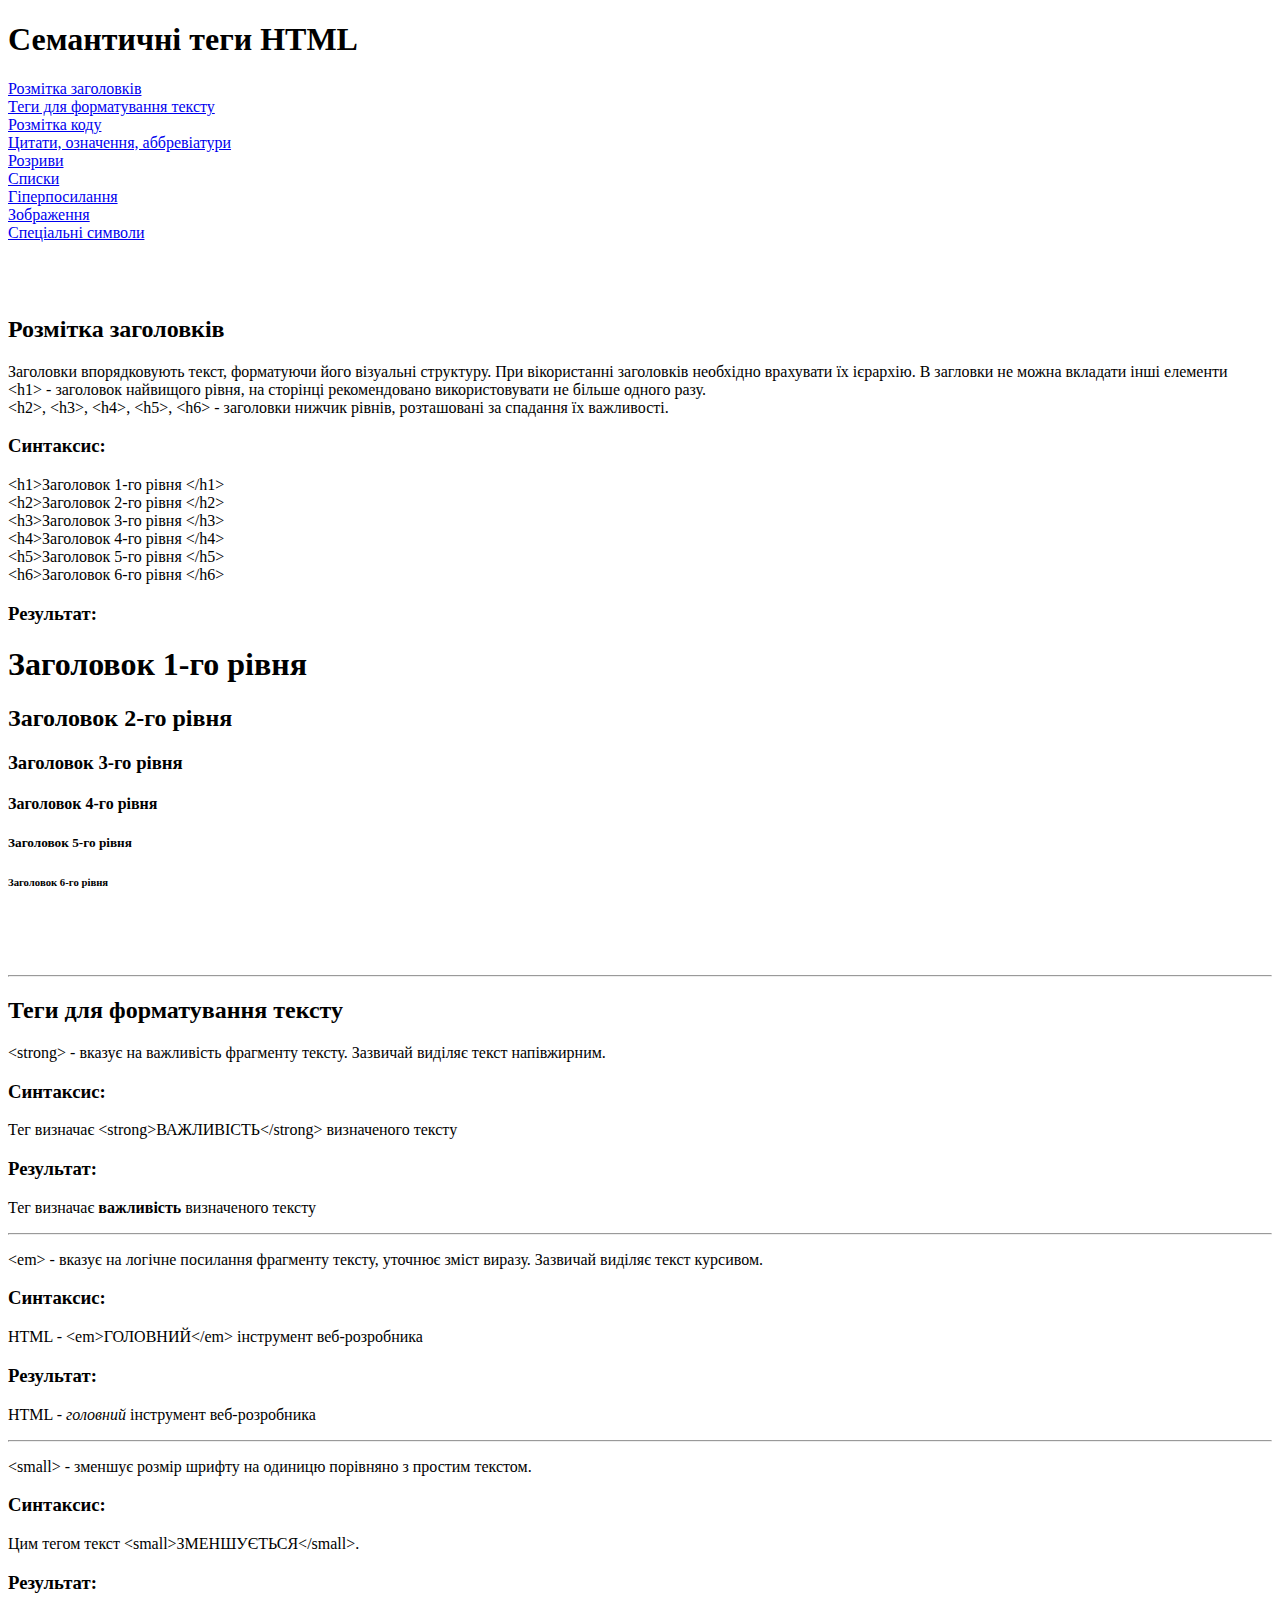
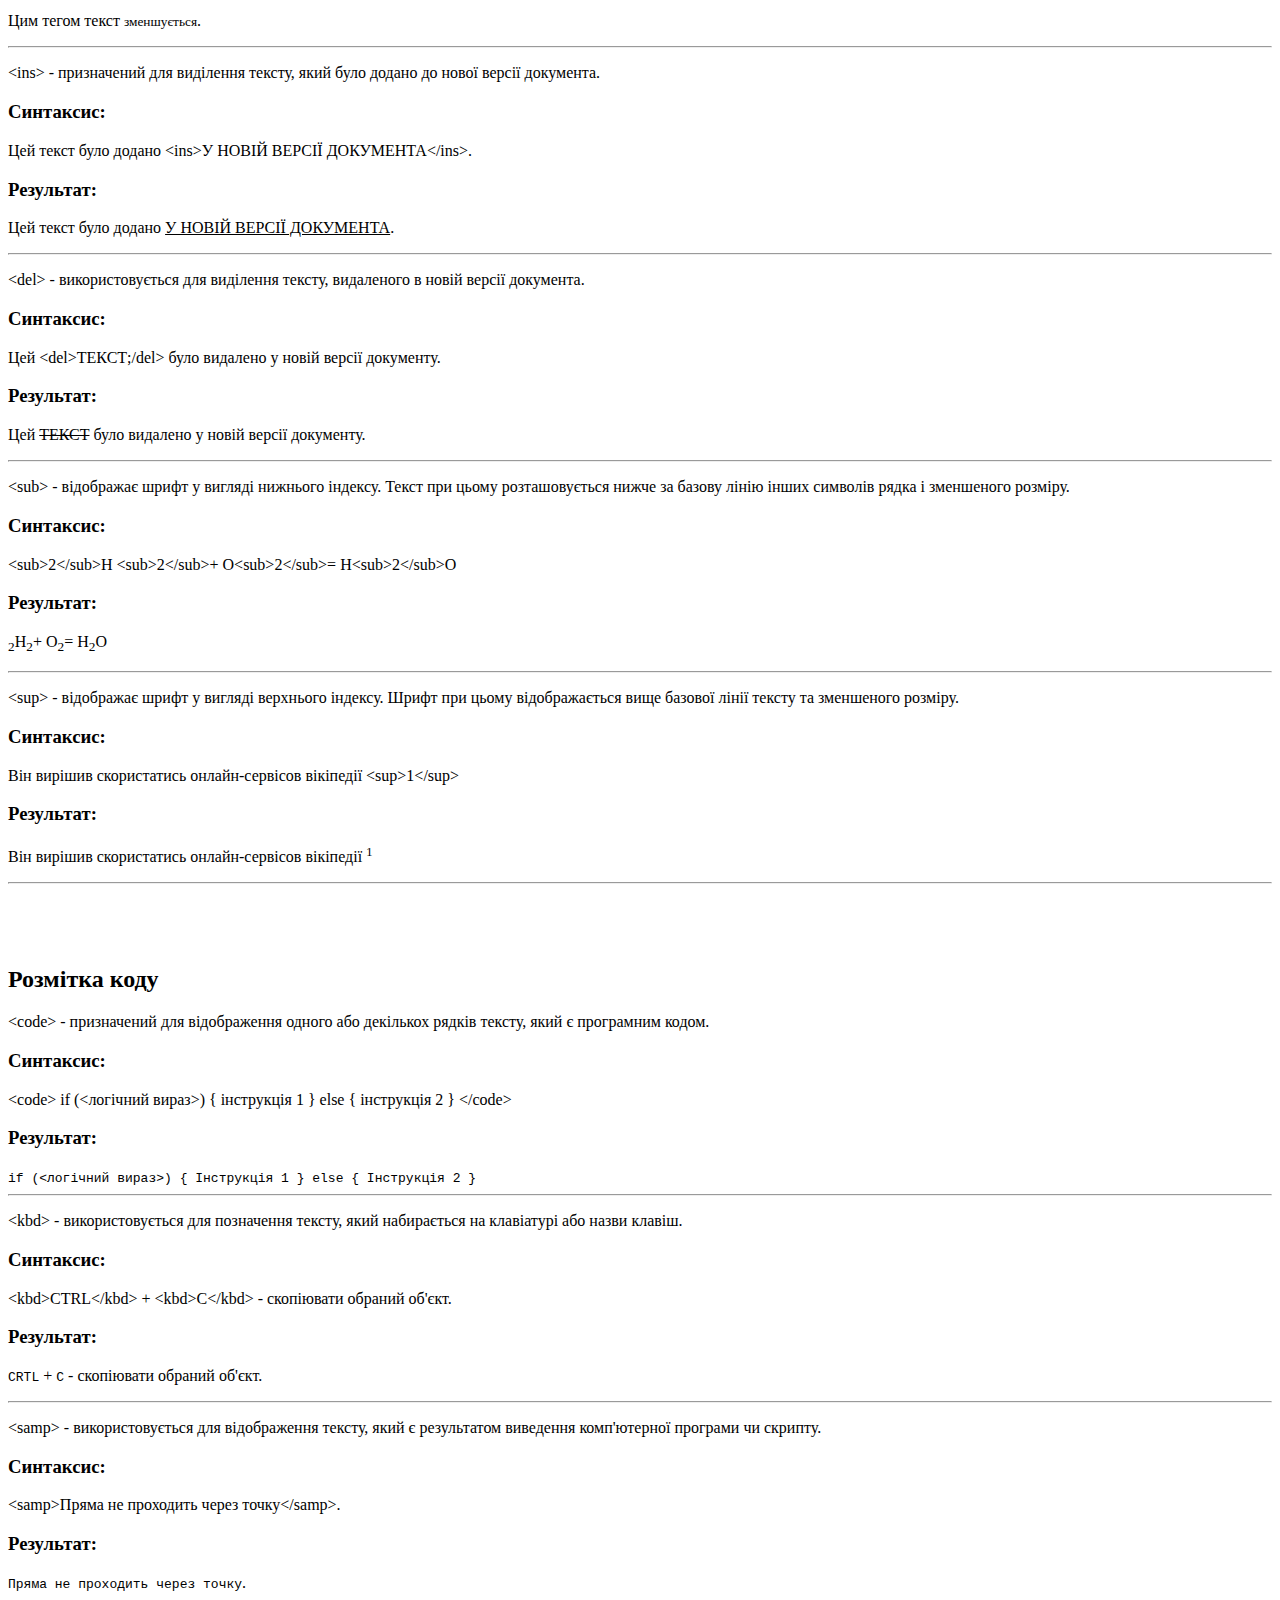
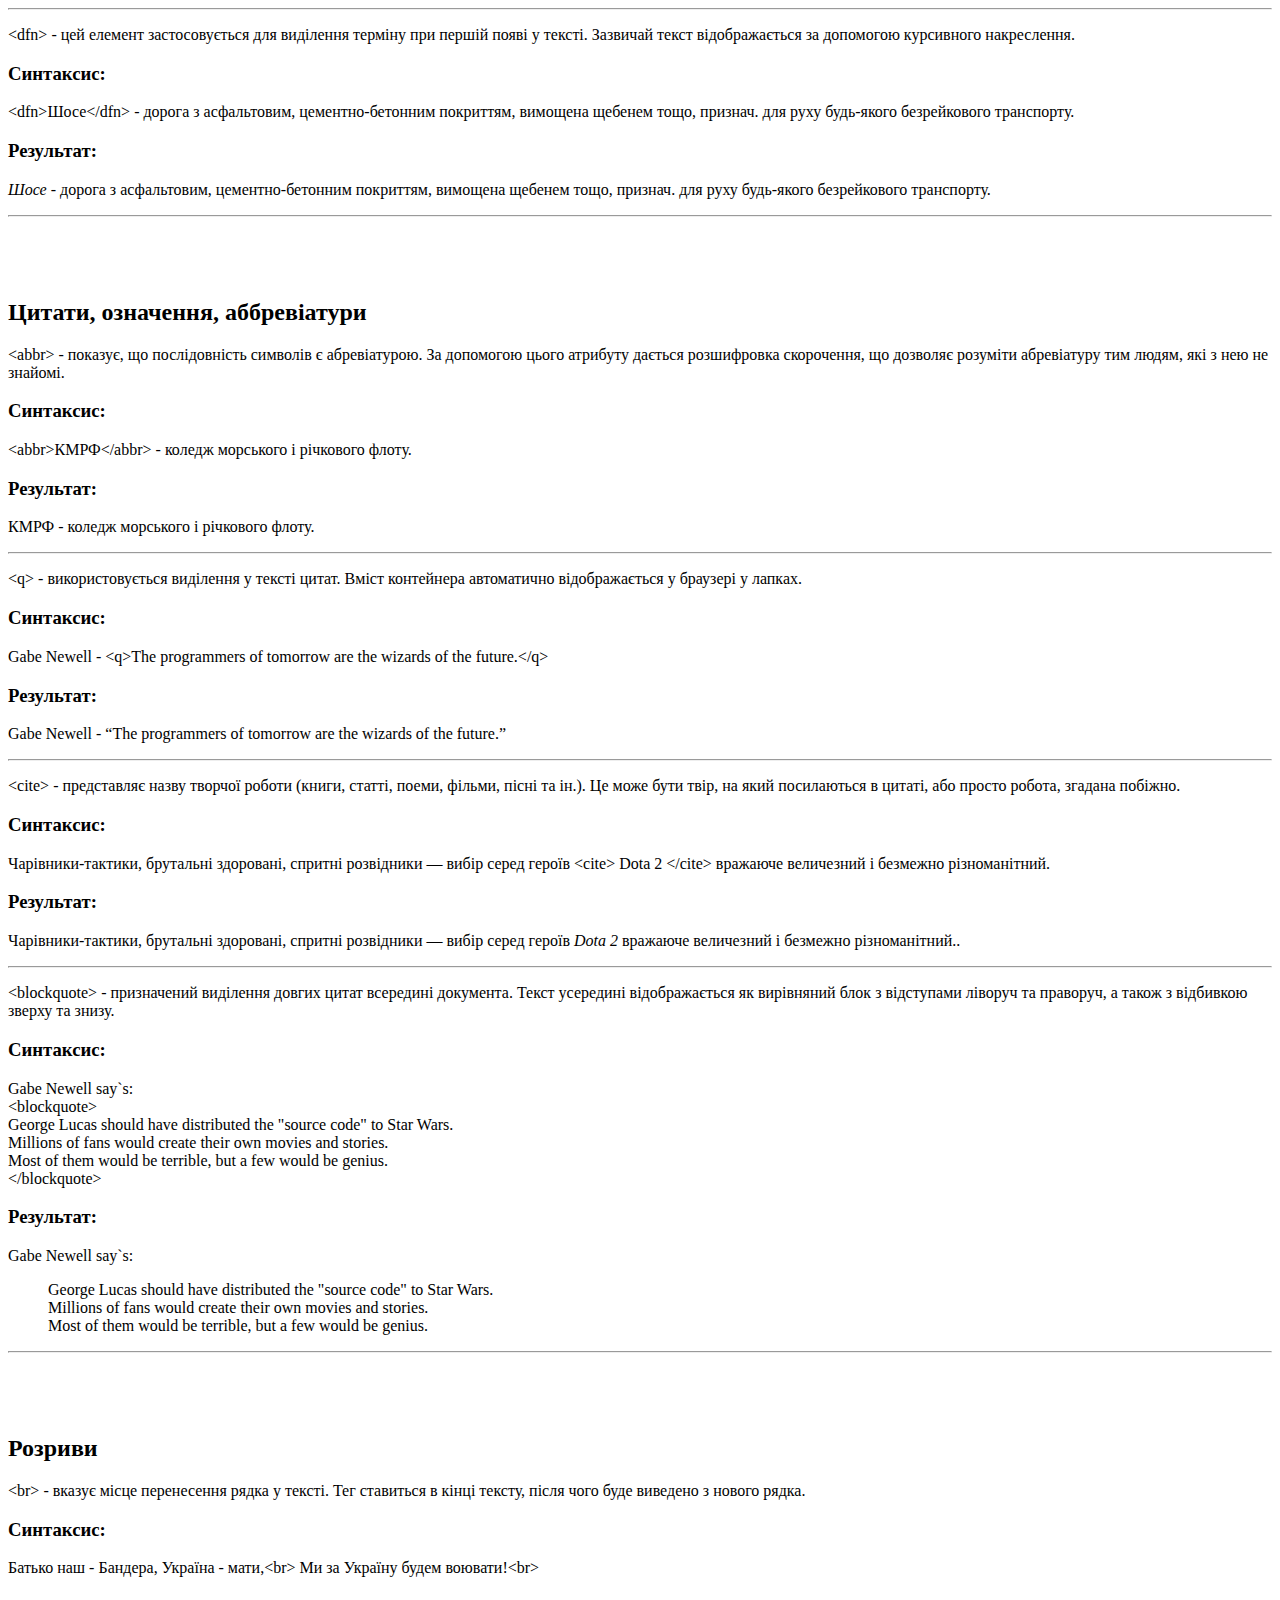
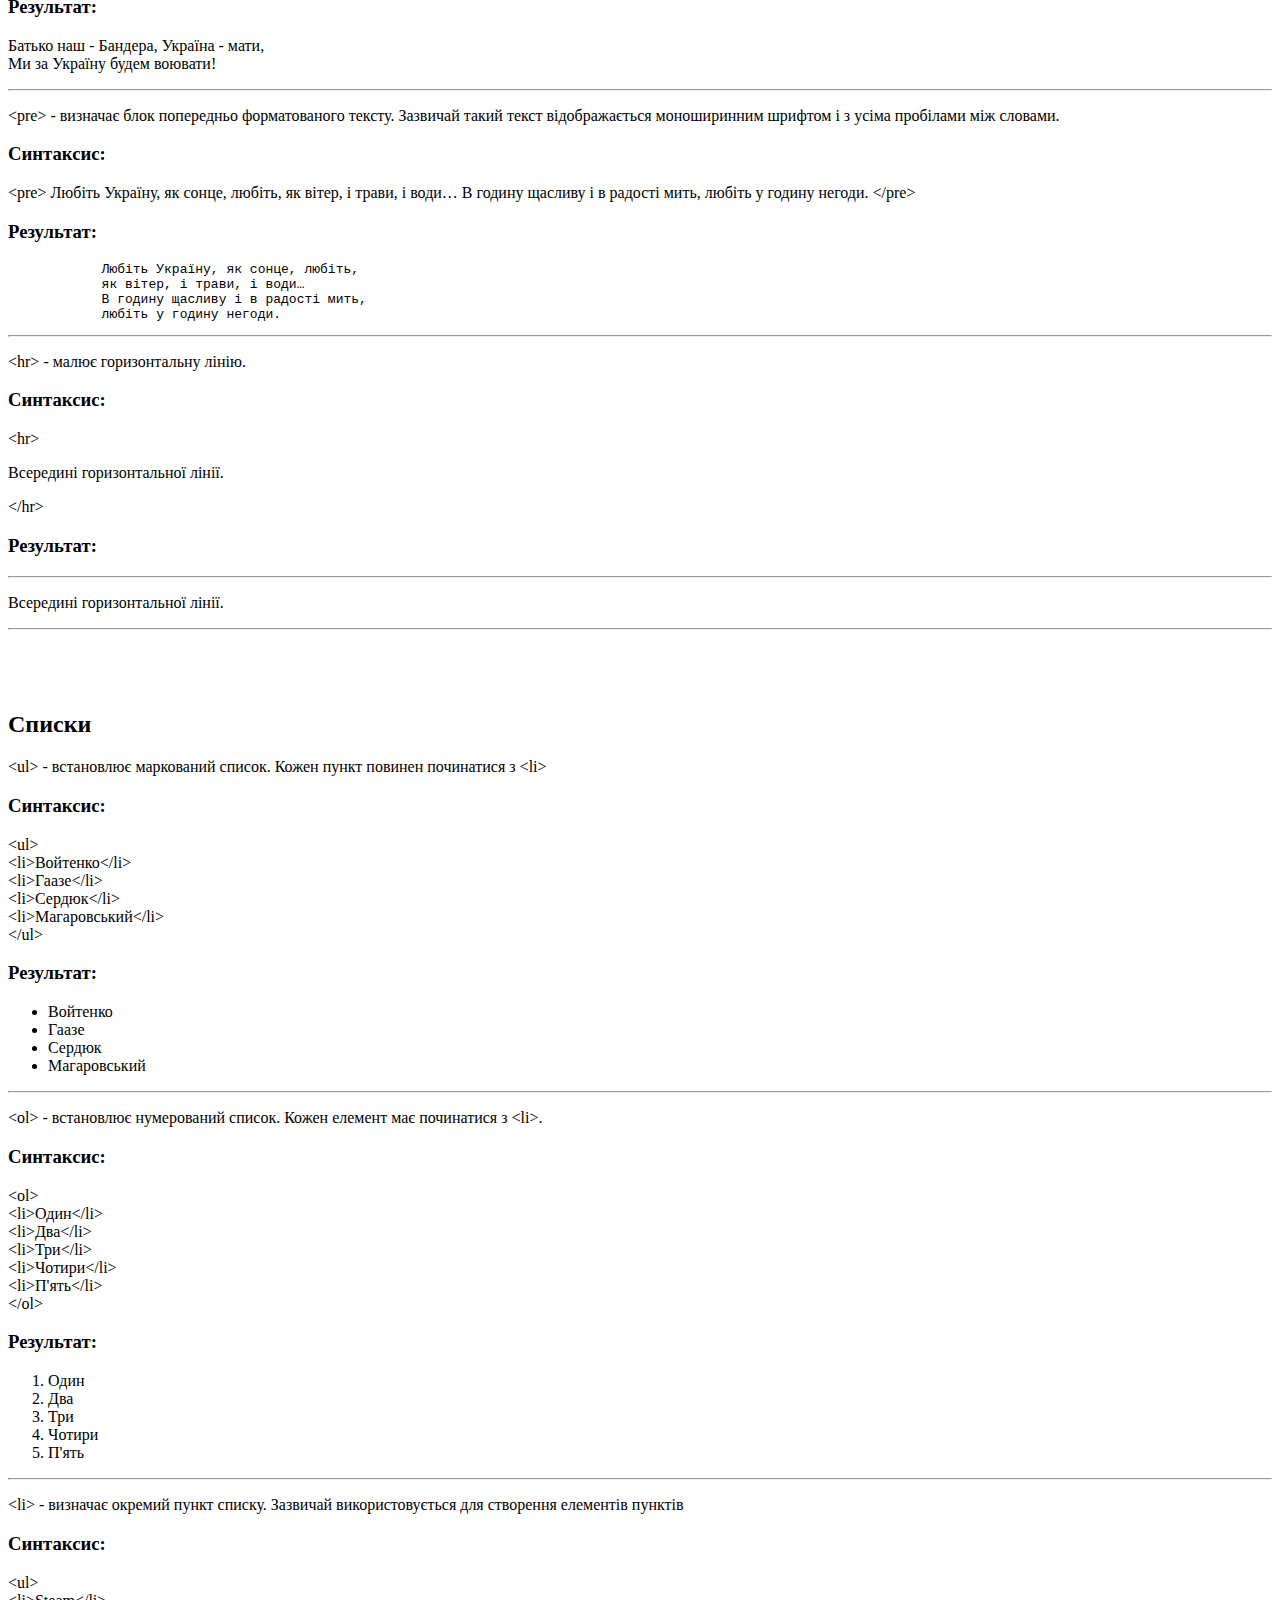
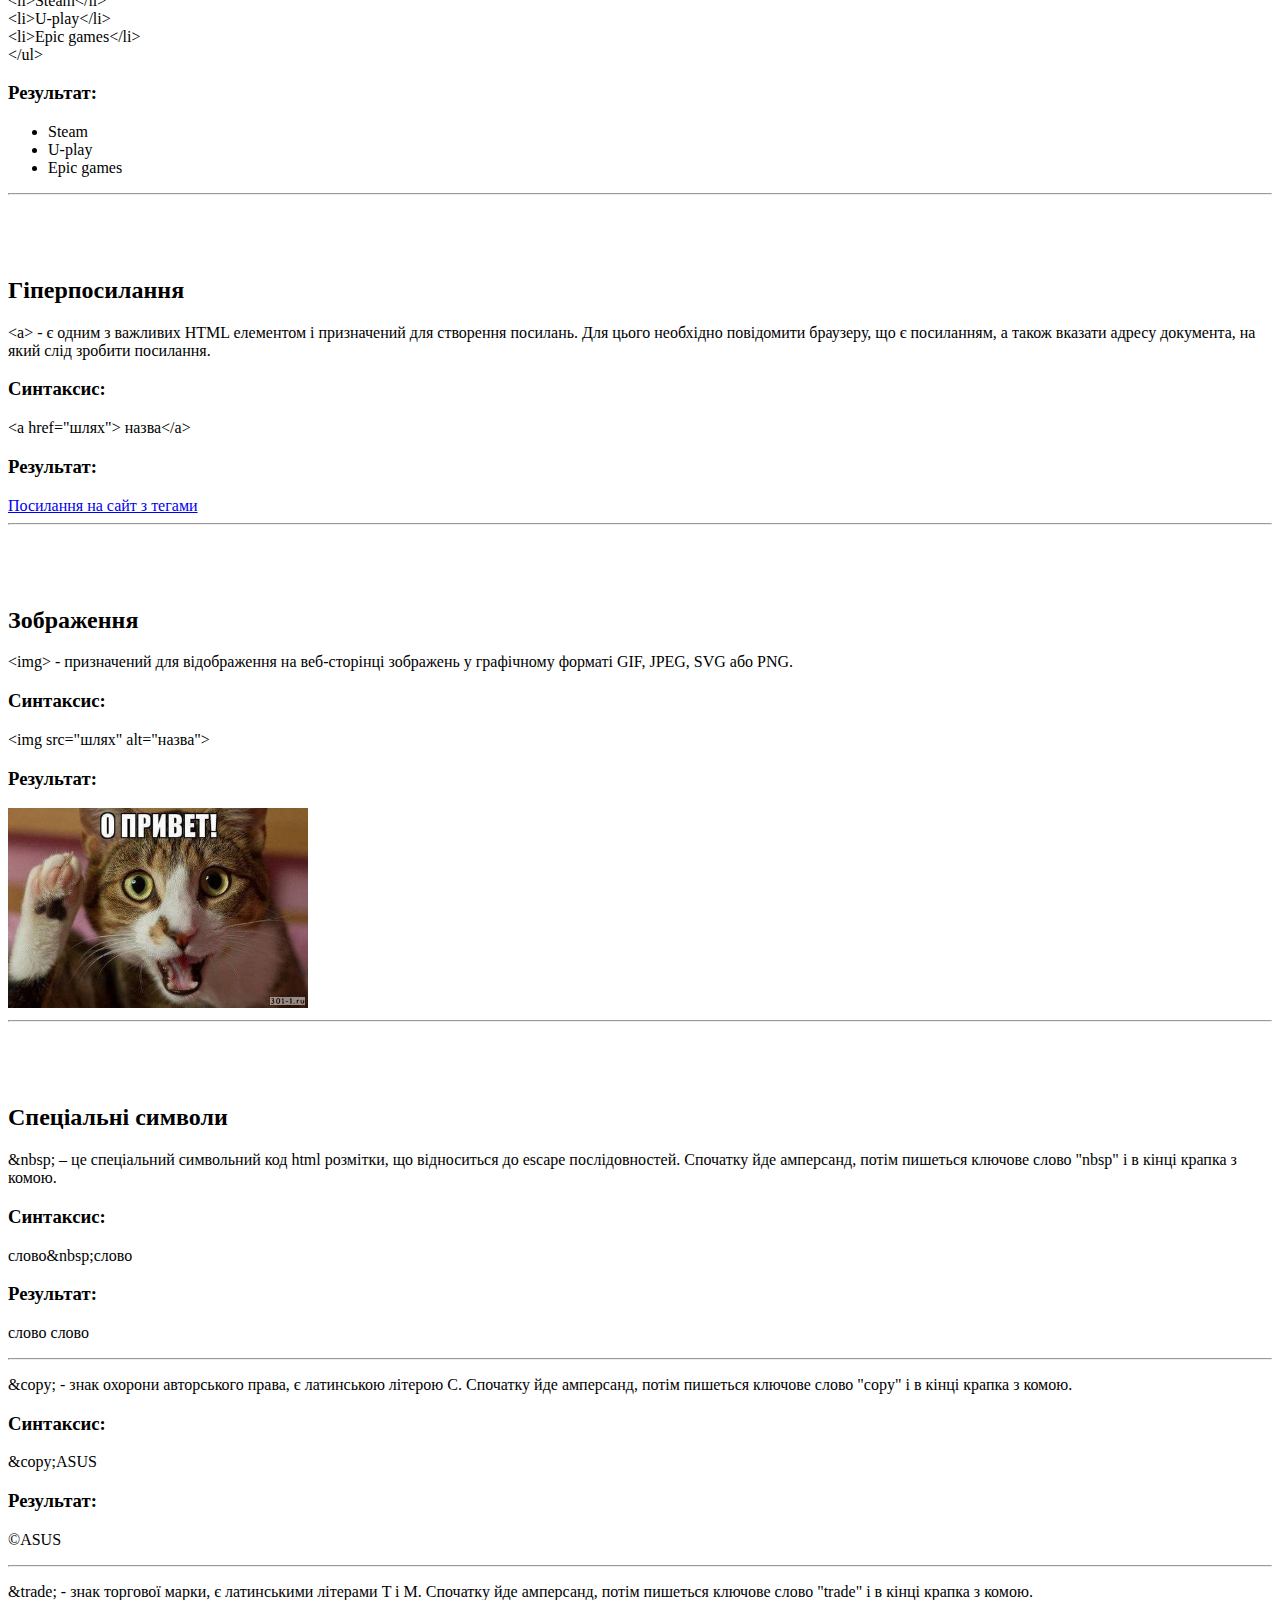
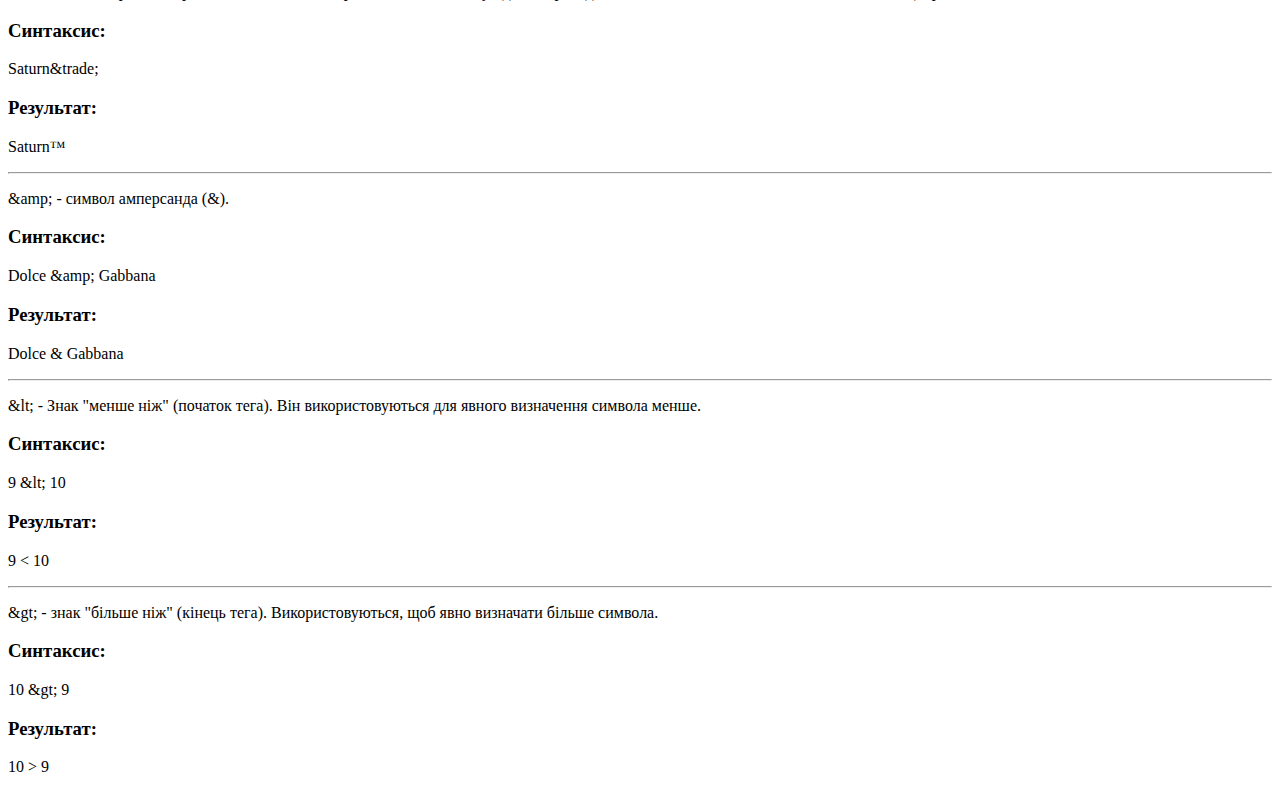
==== 02/index.html @ 638a12f4 "second lab" ====
<!DOCTYPE html>
<html lang="en">
<head>
    <meta charset="UTF-8">
    <meta http-equiv="X-UA-Compatible" content="IE=edge">
    <meta name="viewport" content="width=device-width, initial-scale=1.0">
    <title>Семантичні теги HTML</title>
</head>
<body>
    <div>
    <h1>Семантичні теги HTML</h1>
    <!--створюємо якір, вказавши #id елемента-->
    <a href="#p1">Розмітка заголовків</a><br>
    <a href="#p2">Теги для форматування тексту</a><br>
    <a href="#p3">Розмітка коду</a><br>
    <a href="#p4">Цитати, означення, аббревіатури</a><br>
    <a href="#p5">Розриви</a><br>
    <a href="#p6">Списки</a><br>
    <a href="#p7">Гіперпосилання</a><br>
    <a href="#p8">Зображення</a><br>
    <a href="#p9">Спеціальні символи</a><br>
    <br>
    <br>
    <br>   
    <!--додати відповідний id елементу-->
    <p id="p1"><h2>Розмітка заголовків</h2></p> 
    <header>
        <p>
            Заголовки впорядковують текст, форматуючи його візуальні структуру. 
            При вікористанні заголовків необхідно врахувати їх ієрархію. 
            В загловки не можна вкладати інші елементи<br>
            &lt;h1&gt; - заголовок найвищого рівня, на сторінці рекомендовано використовувати не більше одного 
            разу.<br>
            &lt;h2&gt;, &lt;h3&gt;, &lt;h4&gt;, &lt;h5&gt;, &lt;h6&gt; - заголовки нижчик рівнів, розташовані 
            за спадання їх важливості.
        </p>
        <h3>Синтаксис:</h3>
        <div>
            <p>
                &lt;h1&gt;Заголовок 1-го рівня &lt;/h1&gt;<br>
                &lt;h2&gt;Заголовок 2-го рівня &lt;/h2&gt;<br>
                &lt;h3&gt;Заголовок 3-го рівня &lt;/h3&gt;<br>
                &lt;h4&gt;Заголовок 4-го рівня &lt;/h4&gt;<br>
                &lt;h5&gt;Заголовок 5-го рівня &lt;/h5&gt;<br>
                &lt;h6&gt;Заголовок 6-го рівня &lt;/h6&gt;
            </p>
        </div>
        <h3>Результат:</h3>
        <div>
            <p>
                <h1>Заголовок 1-го рівня</h1>
                <h2>Заголовок 2-го рівня</h2>
                <h3>Заголовок 3-го рівня</h3>
                <h4>Заголовок 4-го рівня</h4>
                <h5>Заголовок 5-го рівня</h5>
                <h6>Заголовок 6-го рівня</h6>
            </p>
        </div>
    </header>

    <br>
    <br>
    <br>
    <hr>
    <!--Тєг strong-->
    <p id="p2"><h2>Теги для форматування тексту</h2></p>
    <header>
        <p>&lt;strong&gt; - вказує на важливість фрагменту тексту. Зазвичай виділяє текст напівжирним.</p>
        <h3>Синтаксис:</h3>
        <div>
            <p>Тег визначає &lt;strong&gt;ВАЖЛИВІСТЬ&lt;/strong&gt; визначеного тексту</p>
        </div>
        <h3>Результат:</h3>
        <div>
            <p>Тег визначає <strong>важливість</strong> визначеного тексту</p>
        </div>
    </header>

    <hr>
    <!--Тєг em -->
    <header>
        <p>&lt;em&gt; - вказує на логічне посилання фрагменту тексту, уточнює зміст виразу. Зазвичай виділяє текст курсивом.</p>
        <h3>Синтаксис:</h3>
        <div>
            <p>HTML - &lt;em&gt;ГОЛОВНИЙ&lt;/em&gt; інструмент веб-розробника</p>
        </div>
        <h3>Результат:</h3>
        <div>
            <p>HTML - <em>головний</em> інструмент веб-розробника</p>
        </div>
    </header>

    <hr>
    <!--Тєг small-->
    <header>
        <p>&lt;small&gt; - зменшує розмір шрифту на одиницю порівняно з простим текстом.</p>
        <h3>Синтаксис:</h3>
        <div>
            <p>Цим тегом текст &lt;small&gt;ЗМЕНШУЄТЬСЯ&lt;/small&gt;.</p>
        </div>
        <h3>Результат:</h3>
        <div>
            <p>Цим тегом текст <small>зменшується</small>.</p>
        </div>
    </header>

    <hr>
    <!--Тєг ins-->
    <header>
        <p>&lt;ins&gt; - призначений для виділення тексту, який було додано до нової версії документа.</p>
        <h3>Синтаксис:</h3>
        <div>
            <p>Цей текст було додано &lt;ins&gt;У НОВІЙ ВЕРСІЇ ДОКУМЕНТА&lt;/ins&gt;.</p>
        </div>
        <h3>Результат:</h3>
        <div>
            <p>Цей текст було додано <ins>У НОВІЙ ВЕРСІЇ ДОКУМЕНТА</ins>.</p>
        </div>
    </header>

    <hr>
    <!--Тєг del-->
    <header>
        <p>&lt;del&gt; - використовується для виділення тексту, видаленого в новій версії документа.</p>
        <h3>Синтаксис:</h3>
        <div>
            <p>Цей  &lt;del&gt;ТЕКСТ;/del&gt; було видалено у новій версії документу.</p>
        </div>
        <h3>Результат:</h3>
        <div>
            <p>Цей <del>ТЕКСТ</del> було видалено у новій версії документу.</p>
        </div>
    </header>

    <hr>
    <!--Тєг sub-->
    <header>
        <p>&lt;sub&gt; - відображає шрифт у вигляді нижнього індексу. 
            Текст при цьому розташовується нижче за базову лінію інших символів рядка і зменшеного розміру.</p>
        <h3>Синтаксис:</h3>
        <div>
            <p> &lt;sub&gt;2&lt;/sub&gt;H &lt;sub&gt;2&lt;/sub&gt;+ O&lt;sub&gt;2&lt;/sub&gt;= H&lt;sub&gt;2&lt;/sub&gt;O</p>
        </div>
        <h3>Результат:</h3>
        <div>
            <p><sub>2</sub>H<sub>2</sub>+ O<sub>2</sub>= H<sub>2</sub>O</p>
        </div>
    </header>

    <hr>
    <!--Тєг sup-->
    <header>
        <p>&lt;sup&gt; - відображає шрифт у вигляді верхнього індексу. Шрифт при цьому відображається вище базової лінії тексту та зменшеного розміру.</p>
        <h3>Синтаксис:</h3>
        <div>
            
            <p>Він вирішив скористатись онлайн-сервісов вікіпедії &lt;sup&gt;1&lt;/sup&gt;</p>
            
        </div>
        <h3>Результат:</h3>
        <div>
            <p>Він вирішив скористатись онлайн-сервісов вікіпедії <sup>1</sup></p>
        </div>
    </header>
    <hr>
    <br>
    <br>
    <br>

    <p id="p3"><h2>Розмітка коду</h2></p>
    <!--Тєг -code-->
    <header>
        <p>&lt;code&gt; - призначений для відображення одного або декількох рядків тексту, який є програмним кодом.</p>
        <h3>Синтаксис:</h3>
        <div>
            &lt;code&gt;
                if (<логічний вираз>)
                {
                    інструкція 1
                }
                else
                {
                    інструкція 2
                }
            &lt;/code&gt;
        </div>
        <h3>Результат:</h3>
        <div>
            <code>
                if (<логічний вираз>)
                {
                    Інструкція 1
                }
                else
                {
                    Інструкція 2
                }
            </code>
        </div>
    </header>

    <hr>
    <!--Тєг kbd-->
    <header>
        <p>&lt;kbd&gt; - використовується для позначення тексту, який набирається на клавіатурі або назви клавіш.</p>
        <h3>Синтаксис:</h3>
        <div>
            <p>&lt;kbd&gt;CTRL&lt;/kbd&gt; + &lt;kbd&gt;C&lt;/kbd&gt; - скопіювати обраний об'єкт.</p>
        </div>
        <h3>Результат:</h3>
        <div>
            <p><kbd>CRTL</kbd> + <kbd>C</kbd> - скопіювати обраний об'єкт.</p>
        </div>
    </header>

    <hr>
    <!--Тєг samp-->
    <header>
        <p>&lt;samp&gt; - використовується для відображення тексту, який є результатом виведення комп'ютерної програми чи скрипту.</p>
        <h3>Синтаксис:</h3>
        <div>
            <p> &lt;samp&gt;Пряма не проходить через точку&lt;/samp&gt;.</p>
        </div>
        <h3>Результат:</h3>
        <div>
            <p> <samp>Пряма не проходить через точку</samp>.</p>
        </div>
    </header>

    <hr>
    <!--Тєг dfn-->
    <header>
        <p>&lt;dfn&gt; - цей елемент застосовується для виділення терміну при першій появі у тексті. 
            Зазвичай текст відображається за допомогою курсивного накреслення.</p>
        <h3>Синтаксис:</h3>
        <div>
            <p>&lt;dfn&gt;Шосе&lt;/dfn&gt; - дорога з асфальтовим, 
                цементно-бетонним покриттям, вимощена щебенем тощо, признач. для руху будь-якого безрейкового транспорту.</p>
        </div>
        <h3>Результат:</h3>
        <div>
            <p><dfn>Шосе</dfn> - дорога з асфальтовим, 
                цементно-бетонним покриттям, вимощена щебенем тощо, признач. для руху будь-якого безрейкового транспорту.</p>
        </div>
    </header>
    <hr>
    <br>
    <br>
    <br>

    <p id="p4"><h2>Цитати, означення, аббревіатури</h2></p>
    <!--Тєг abbr-->
    <header>
        <p>&lt;abbr&gt; - показує, що послідовність символів є абревіатурою. 
            За допомогою цього атрибуту дається розшифровка скорочення, що дозволяє розуміти абревіатуру тим людям, 
            які з нею не знайомі.</p>
        <h3>Синтаксис:</h3>
        <div>
            <p>&lt;abbr&gt;КМРФ&lt;/abbr&gt; - коледж морського і річкового флоту.</p>
        </div>
        <h3>Результат:</h3>
        <div>
            <p><abbr>КМРФ</abbr> - коледж морського і річкового флоту.</p>
        </div>
    </header>

    <hr>
    <!--Тєг q-->
    <header>
        <p>&lt;q&gt; - використовується виділення у тексті цитат. 
            Вміст контейнера автоматично відображається у браузері у лапках.</p>
        <h3>Синтаксис:</h3>
        <div>
            <p>Gabe Newell - &lt;q&gt;The programmers of tomorrow are the wizards of the future.&lt;/q&gt;</p>
        </div>
        <h3>Результат:</h3>
        <div>
            <p>Gabe Newell - <q>The programmers of tomorrow are the wizards of the future.</q></p>
        </div>
    </header>

    <hr>
    <!--Тєг cite-->
    <header>
        <p>&lt;cite&gt; - представляє назву творчої роботи (книги, статті, поеми, фільми, пісні та ін.). 
            Це може бути твір, на який посилаються в цитаті, або просто робота, згадана побіжно.</p>
        <h3>Синтаксис:</h3>
        <div>
            <p>Чарівники-тактики, брутальні здоровані, спритні розвідники — 
                вибір серед героїв &lt;cite&gt; Dota 2 &lt;/cite&gt; вражаюче величезний і безмежно різноманітний.
            </p>
        </div>
        <h3>Результат:</h3>
        <div>
            <p>Чарівники-тактики, брутальні здоровані, спритні розвідники — 
                вибір серед героїв <cite> Dota 2 </cite> вражаюче величезний і безмежно різноманітний..</p>
        </div>
    </header>

    <hr>
    <!--Тєг blockquote-->
    <header>
        <p>&lt;blockquote&gt; - призначений виділення довгих цитат всередині документа. Текст усередині відображається як вирівняний блок з відступами ліворуч та праворуч, а також з відбивкою зверху та знизу.</p>
        <h3>Синтаксис:</h3>
        <div>
            <p> Gabe Newell say`s:<br>
                &lt;blockquote&gt;<br>
                George Lucas should have distributed the "source code" to Star Wars.<br> 
                Millions of fans would create their own movies and stories.<br> 
                Most of them would be terrible, but a few would be genius.<br>
                &lt;/blockquote&gt;
            </p>
        </div>
        <h3>Результат:</h3>
        <div>
            <p> Gabe Newell say`s:
                <blockquote>
                George Lucas should have distributed the "source code" to Star Wars.<br> 
                Millions of fans would create their own movies and stories.<br> 
                Most of them would be terrible, but a few would be genius.<br>
                </blockquote>
            </p>
        </div>
    </header>
    <hr>
    <br>
    <br>
    <br>

    <a id="p5"><h2>Розриви</h2></a>
    <header>
        <p>&lt;br&gt; - вказує місце перенесення рядка у тексті. Тег ставиться в кінці тексту, після чого буде виведено з нового рядка.</p>
        <h3>Синтаксис:</h3>
        <div>
            <p>Батько наш - Бандера, Україна - мати,&lt;br&gt;
                Ми за Україну будем воювати!&lt;br&gt;
               </p>
        </div>
        <h3>Результат:</h3>
        <div>
            <p>Батько наш - Бандера, Україна - мати,<br>
                Ми за Україну будем воювати!<br>
                </p>
        </div>
    </header>

    <hr>

    <header>
        <p>&lt;pre&gt; - визначає блок попередньо форматованого тексту. Зазвичай такий текст відображається моноширинним шрифтом і з усіма пробілами між словами.</p>
        <h3>Синтаксис:</h3>
        <div>
            &lt;pre&gt;
            Любіть Україну, як сонце, любіть,
            як вітер, і трави, і води…
            В годину щасливу і в радості мить,
            любіть у годину негоди.
            &lt;/pre&gt;
        </div>
        <h3>Результат:</h3>
        <div>
            <pre>
            Любіть Україну, як сонце, любіть,
            як вітер, і трави, і води…
            В годину щасливу і в радості мить,
            любіть у годину негоди.</pre>
        </div>
    </header>

    <hr>

    <header>
        <p>&lt;hr&gt; - малює горизонтальну лінію.</p>
        <h3>Синтаксис:</h3>
        <div>
            &lt;hr&gt;
            <p>Всередині горизонтальної лінії.</p>
            &lt;/hr&gt;
        </div>
        <h3>Результат:</h3>
        <div>
            <hr>
            <p>Всередині горизонтальної лінії.</p>
            <hr>
        </div>
    </header>

    <br>
    <br>
    <br>

    <p id="p6"></p><h2>Списки</h2></p>
    <header>
        <p>&lt;ul&gt; - встановлює маркований список. Кожен пункт повинен починатися з &lt;li&gt;</p>
        <h3>Синтаксис:</h3>
        <div>
            &lt;ul&gt;<br>
            &lt;li&gt;Войтенко&lt;/li&gt;<br>
            &lt;li&gt;Гаазе&lt;/li&gt;<br>
            &lt;li&gt;Сердюк&lt;/li&gt;<br>
            &lt;li&gt;Магаровський&lt;/li&gt;<br>
                &lt;/ul&gt;
        </div>
        <h3>Результат:</h3>
        <div>
            <ul>
                <li>Войтенко</li>
                <li>Гаазе</li>
                <li>Сердюк</li>
                <li>Магаровський</li>
              </ul>
        </div>
    </header>

    <hr>

    <header>
        <p>&lt;ol&gt; - встановлює нумерований список. Кожен елемент має починатися з &lt;li&gt;.</p>
        <h3>Синтаксис:</h3>
        <div>
            &lt;ol&gt;<br>
            &lt;li&gt;Один&lt;/li&gt;<br>
            &lt;li&gt;Два&lt;/li&gt;<br>
            &lt;li&gt;Три&lt;/li&gt;<br>
            &lt;li&gt;Чотири&lt;/li&gt;<br>
            &lt;li&gt;П'ять&lt;/li&gt;<br>
            &lt;/ol&gt;
        </div>
        <h3>Результат:</h3>
        <div>
            <ol>
                <li>Один</li>
                <li>Два</li>
                <li>Три</li>
                <li>Чотири</li>
                <li>П'ять</li>
              </ol>
        </div>
    </header>

    <hr>

    <header>
        <p>&lt;li&gt; - визначає окремий пункт списку. Зазвичай використовується для створення елементів пунктів</p>
        <h3>Синтаксис:</h3>
        <div>
            &lt;ul&gt;<br>
                &lt;li&gt;Steam&lt;/li&gt;<br>
                &lt;li&gt;U-play&lt;/li&gt;<br>
                &lt;li&gt;Epic games&lt;/li&gt;<br>
            &lt;/ul&gt;
        </div>
        <h3>Результат:</h3>
        <div>
            <ul>
                <li>Steam</li>
                <li>U-play</li>
                <li>Epic games</li>
            </ul>
        </div>
    </header>
    <hr>
    <br>
    <br>
    <br>

    <p id="p7"></p><h2>Гіперпосилання</h2></p>
    <header>
        <p>&lt;a&gt; - є одним з важливих HTML елементом і призначений для створення посилань. Для цього необхідно повідомити браузеру, що є посиланням, а також вказати адресу документа, на який слід зробити посилання.</p>
        <h3>Синтаксис:</h3>
        <div>
            &lt;a href="шлях"> назва&lt;/a&gt;
        </div>
        <h3>Результат:</h3>
        <div>
            <a href="http://htmlbook.ru/samhtml/tekst/spetssimvoly">Посилання на сайт з тегами</a>
        </div>
    </header>
    <hr>
    <br>
    <br>
    <br>

    <p id="p8"></p><h2>Зображення</h2></p>
    <header>
        <p>&lt;img&gt; - призначений для відображення на веб-сторінці зображень у графічному форматі GIF, JPEG, SVG або PNG.</p>
        <h3>Синтаксис:</h3>
        <div>
            &lt;img src="шлях" alt="назва"&gt;
        </div>
        <h3>Результат:</h3>
        <div>
            <img src="../img/caatttt.png" alt="cat" width="300px">
        </div>
    </header>
    <hr>
    <br>
    <br>
    <br>

    <p id="p9"><h2>Спеціальні символи</h2></p>
    <header>
        <p>&amp;nbsp; – це спеціальний символьний код html розмітки, що відноситься до escape послідовностей. Спочатку йде амперсанд, потім пишеться ключове слово &quot;nbsp&quot; і в кінці крапка з комою.</p>
        <h3>Синтаксис:</h3>
        <div>
            <p>слово&amp;nbsp;слово</p>
        </div>
        <h3>Результат:</h3>
        <div>
            <p>слово&nbsp;слово</p>
        </div>
    </header>

    <hr>

    <header>
        <p> &amp;copy; - знак охорони авторського права, є латинською літерою C. Спочатку йде амперсанд, потім пишеться ключове слово &quot;copy&quot; і в кінці крапка з комою.</p>
        <h3>Синтаксис:</h3>
        <div>
            <p>&amp;copy;ASUS</p>
        </div>
        <h3>Результат:</h3>
        <div>
            <p>&copy;ASUS</p>
        </div>
    </header>

    <hr>

    <header>
        <p>&amp;trade; - знак торгової марки, є латинськими літерами T і M. Спочатку йде амперсанд, потім пишеться ключове слово &quot;trade&quot; і в кінці крапка з комою.</p>
        <h3>Синтаксис:</h3>
        <div>
            <p>Saturn&amp;trade;</p>
        </div>
        <h3>Результат:</h3>
        <div>
            <p>Saturn&trade;</p>
        </div>
    </header>

    <hr>

    <header>
        <p>&amp;amp; - символ амперсанда (&amp;).</p>
        <h3>Синтаксис:</h3>
        <div>
            <p> Dolce &amp;amp; Gabbana </p>
        </div>
        <h3>Результат:</h3>
        <div>
            <p>Dolce &amp; Gabbana</p>
        </div>
    </header>

    <hr>

    <header>
        <p>&amp;lt; - Знак "менше ніж" (початок тега). Він використовуються для явного визначення символа менше.</p>
        <h3>Синтаксис:</h3>
        <div>
            <p>9 &amp;lt; 10</p>

        </div>
        <h3>Результат:</h3>
        <div>
            <p>9 &lt; 10</p>
        </div>
    </header>

    <hr>

    <header>
        <p>&amp;gt; - знак "більше ніж" (кінець тега). Використовуються, щоб явно визначати більше символа.</p>
        <h3>Синтаксис:</h3>
        <div>
            <p> 10 &amp;gt; 9</p>
        </div>
        <h3>Результат:</h3>
        <div>
            <p>10 &gt; 9</p>
        </div>
    </header>

</body>
</html>
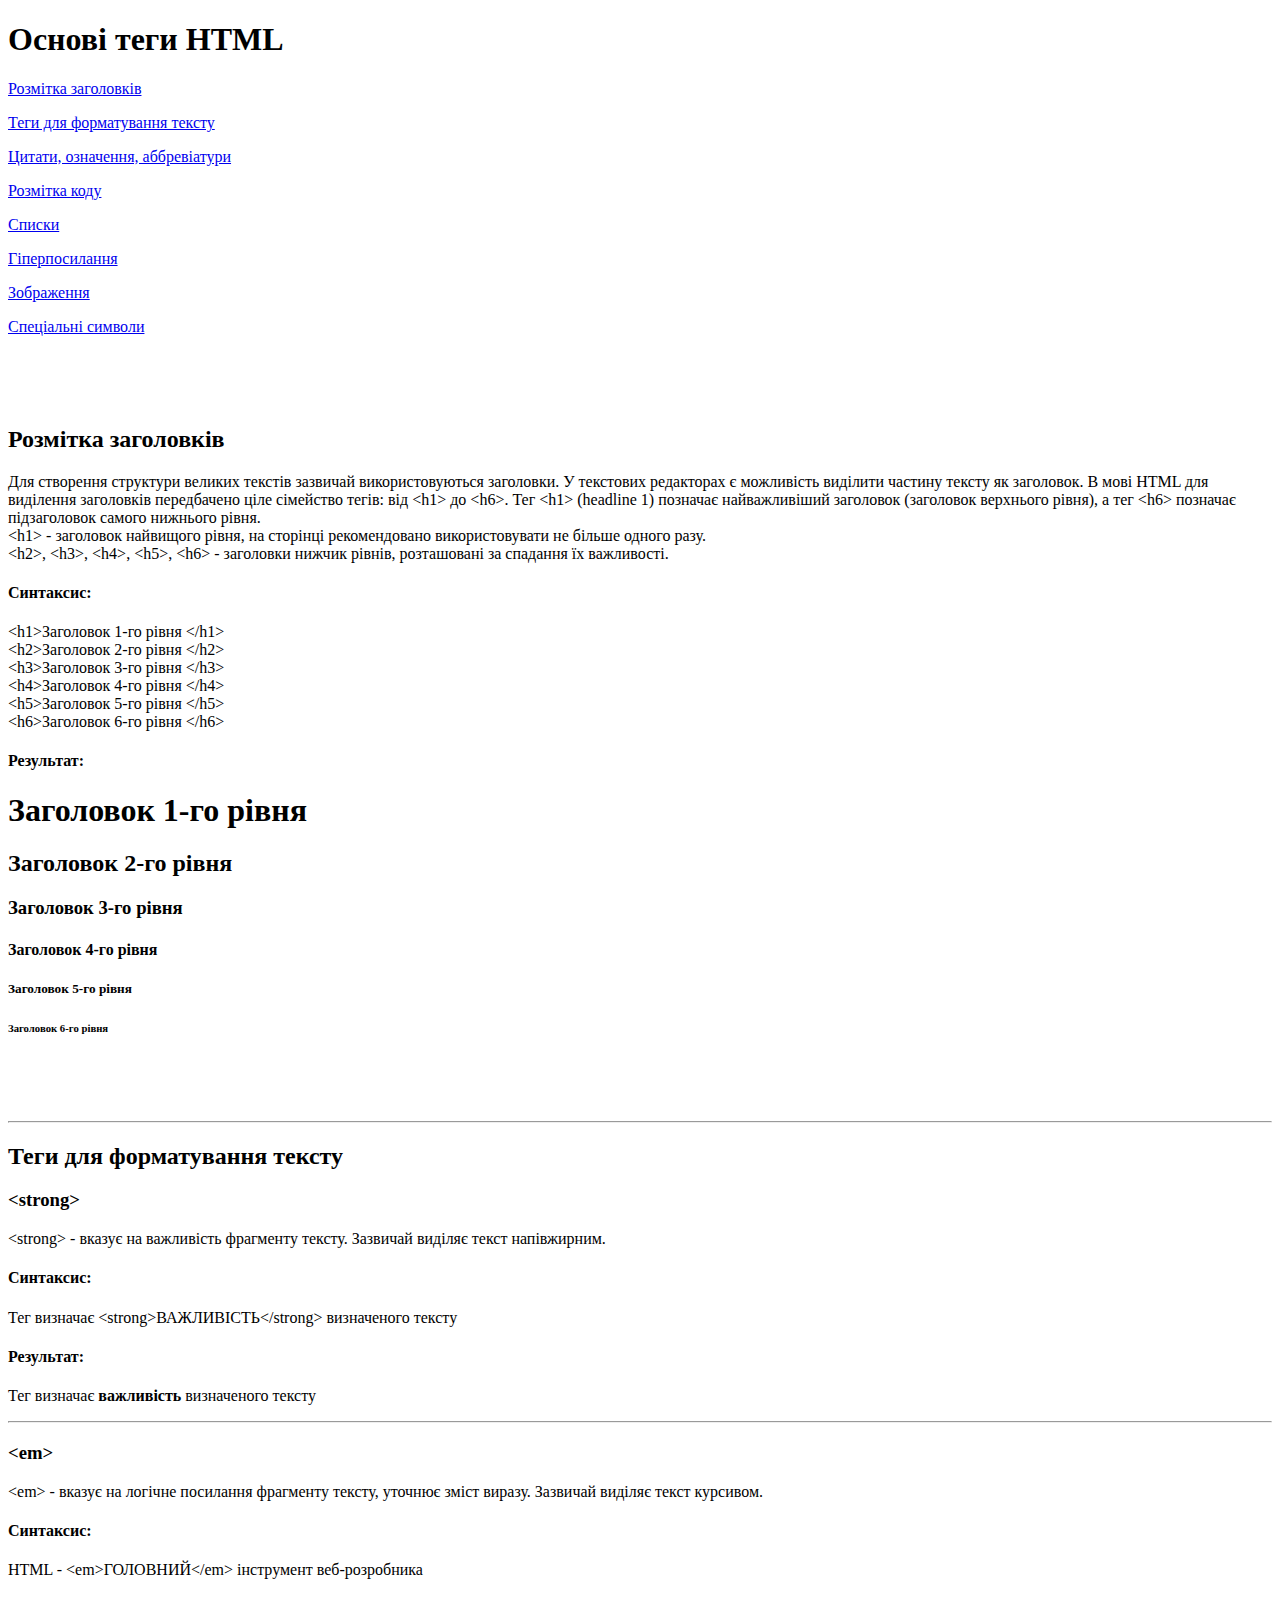
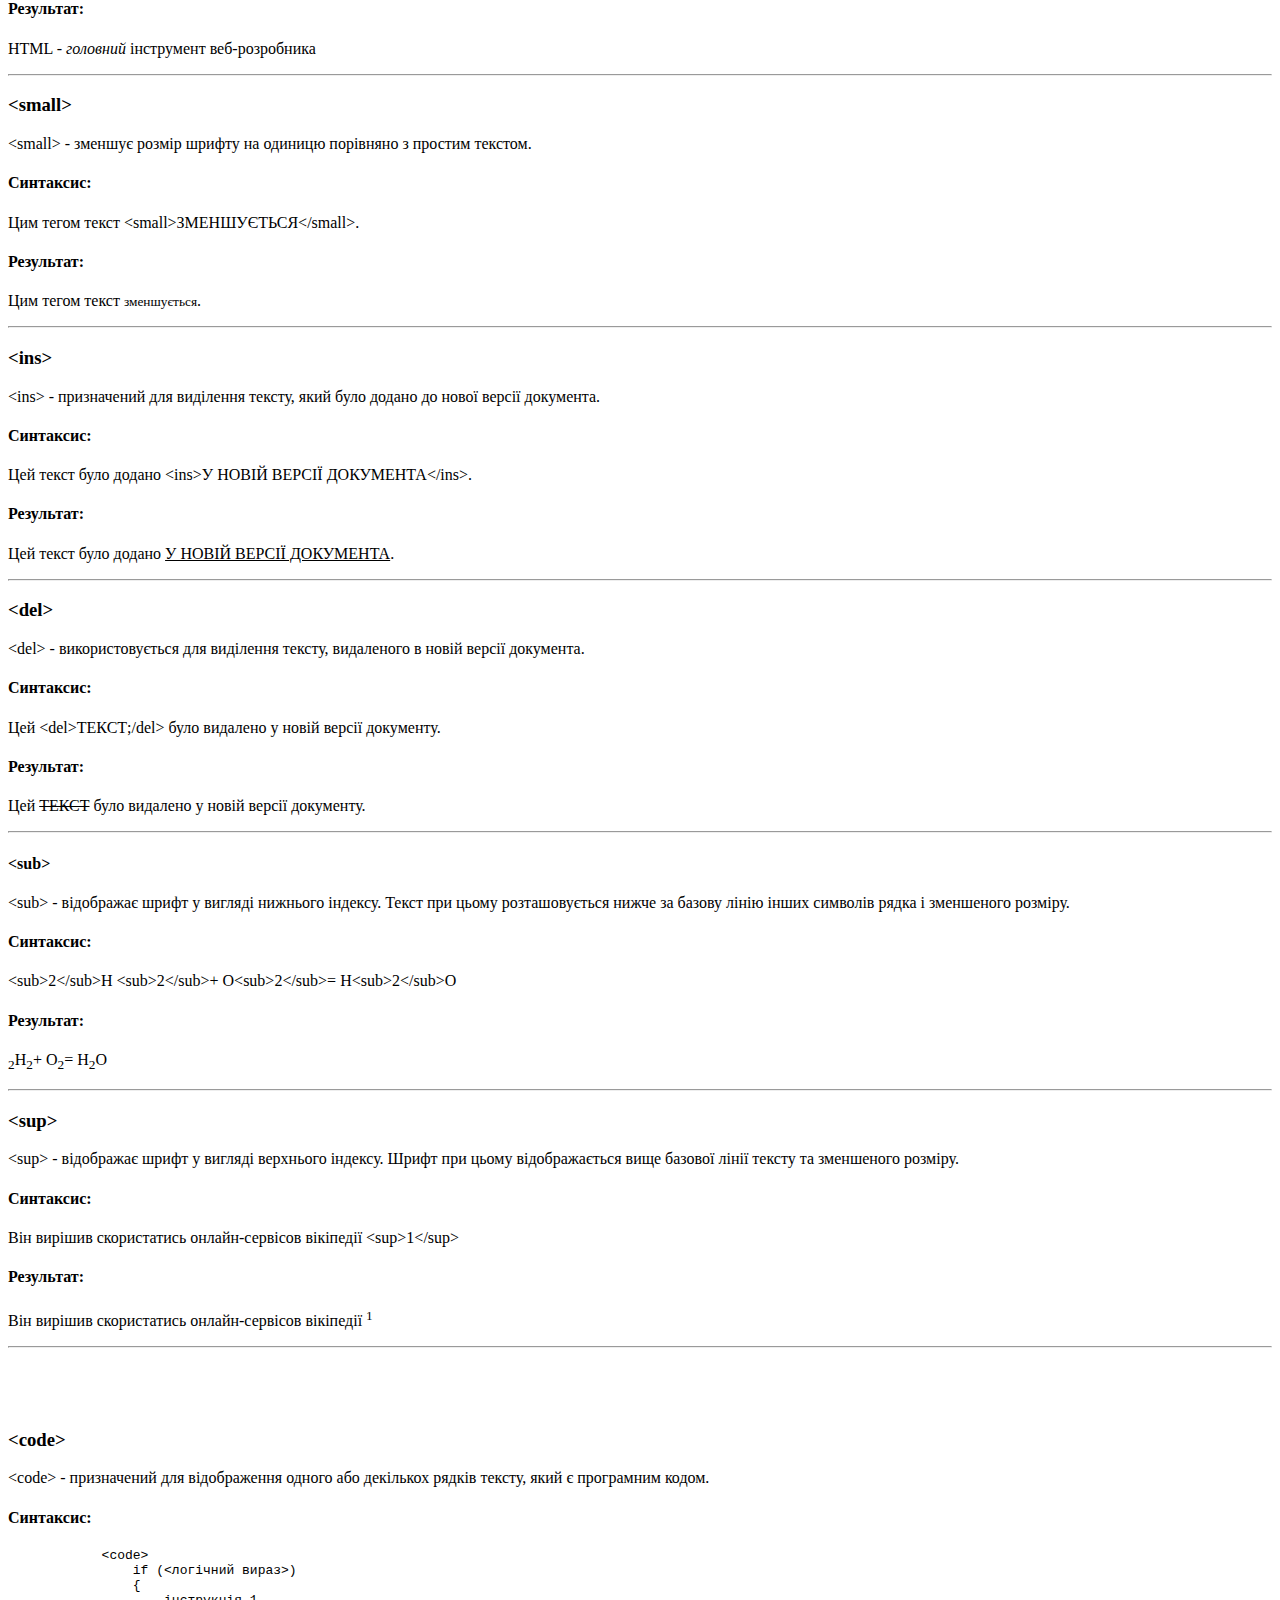
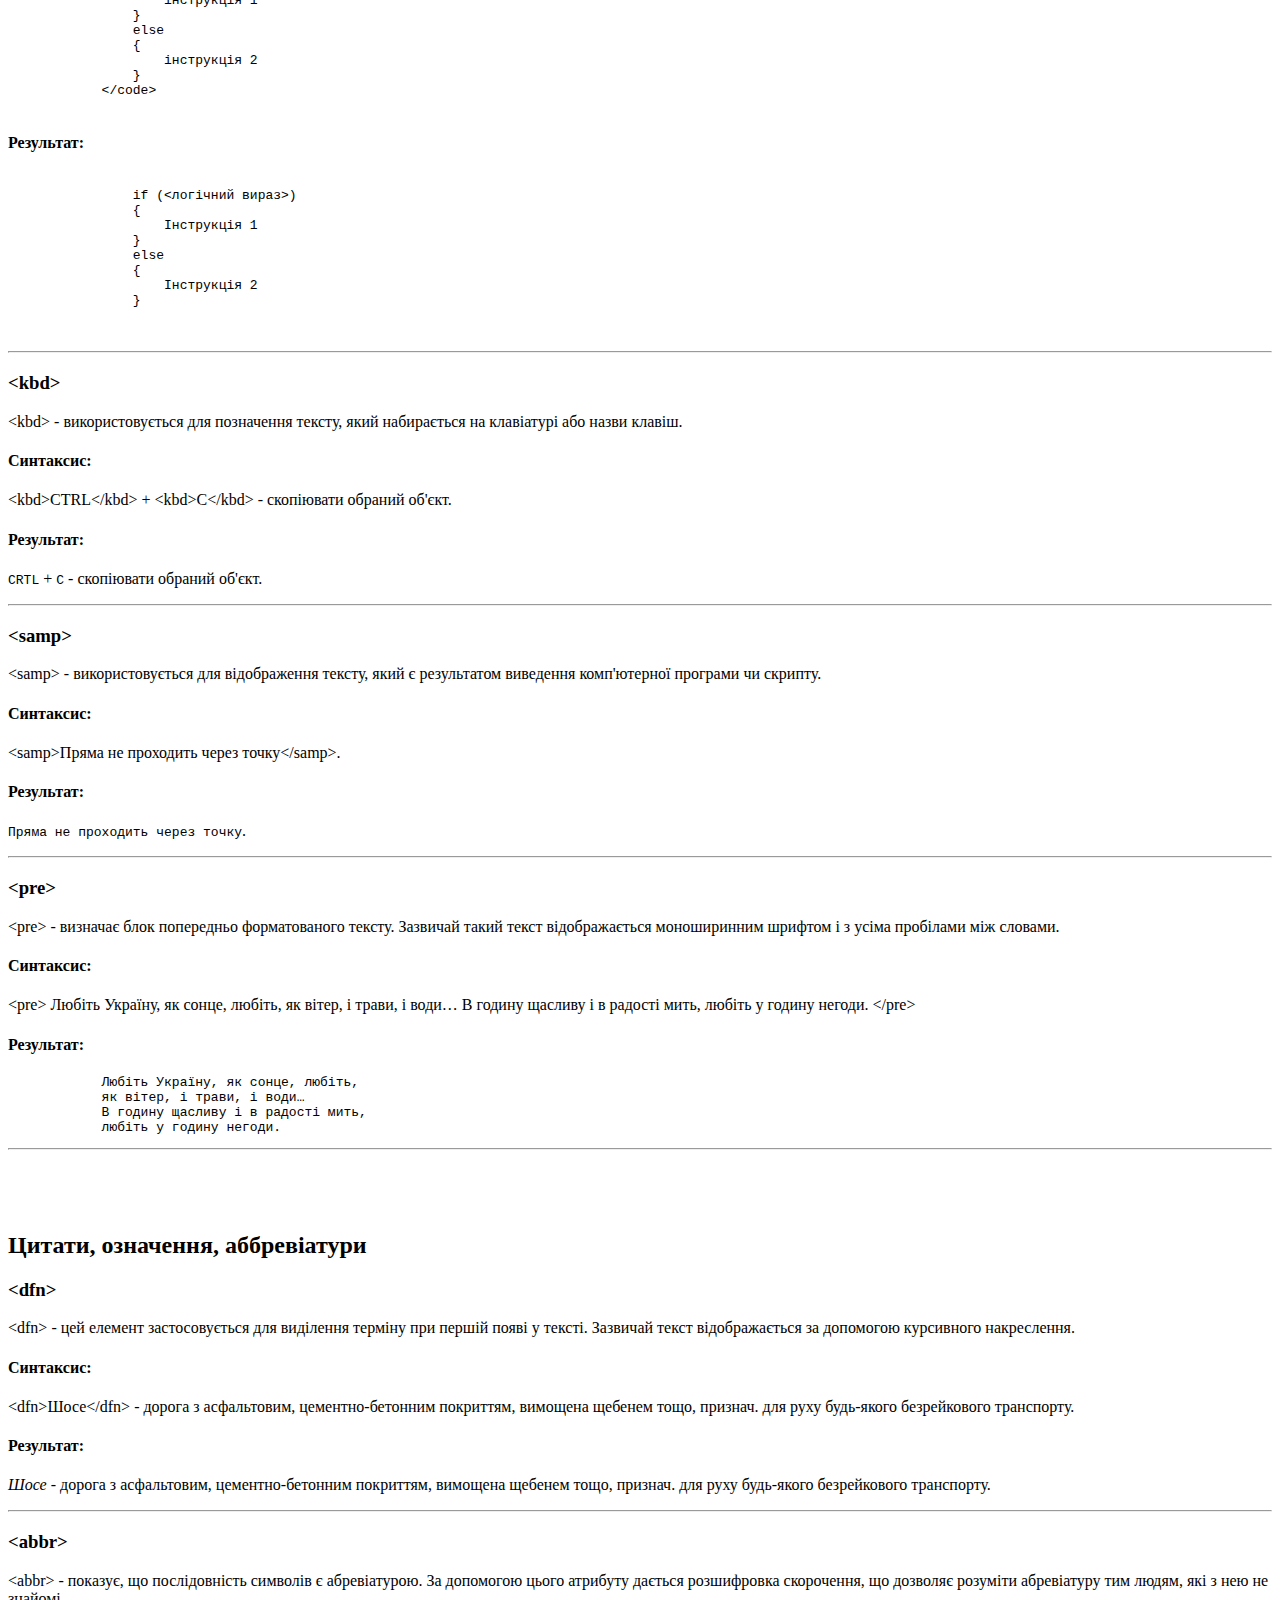
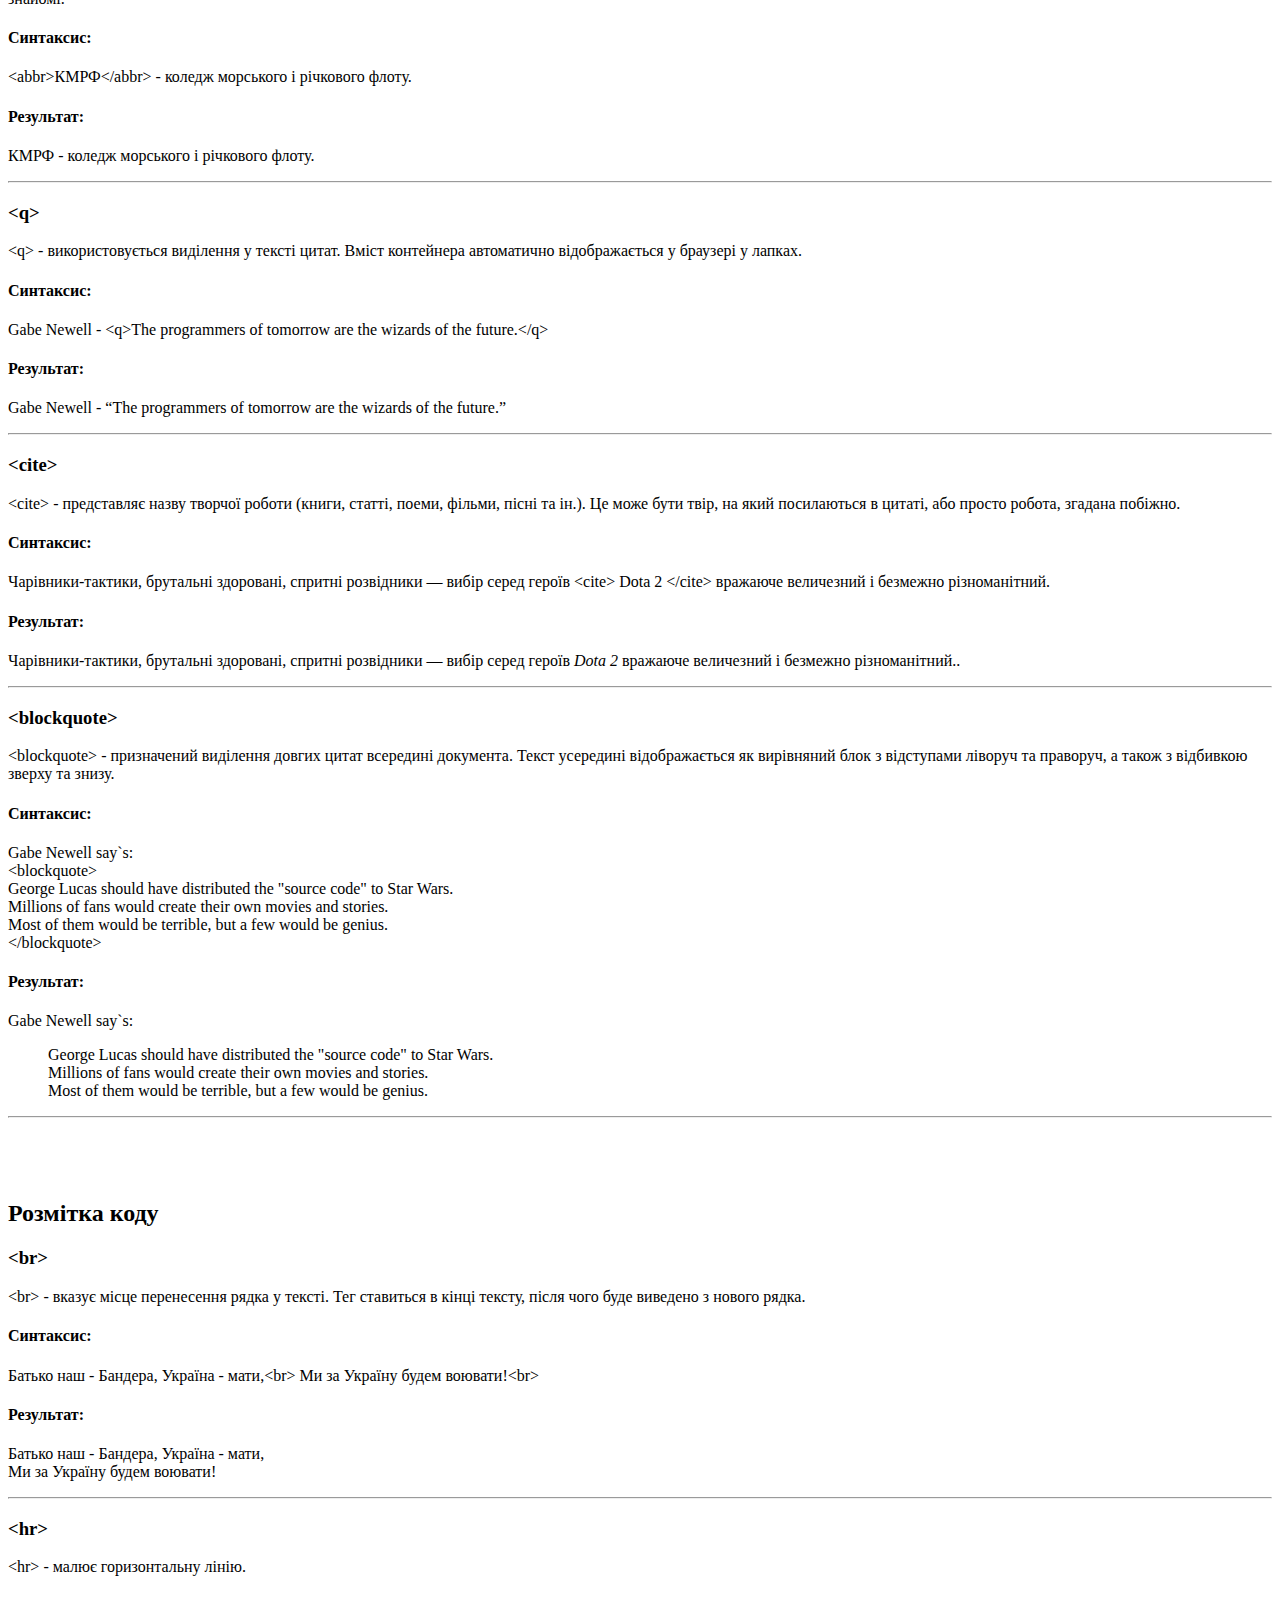
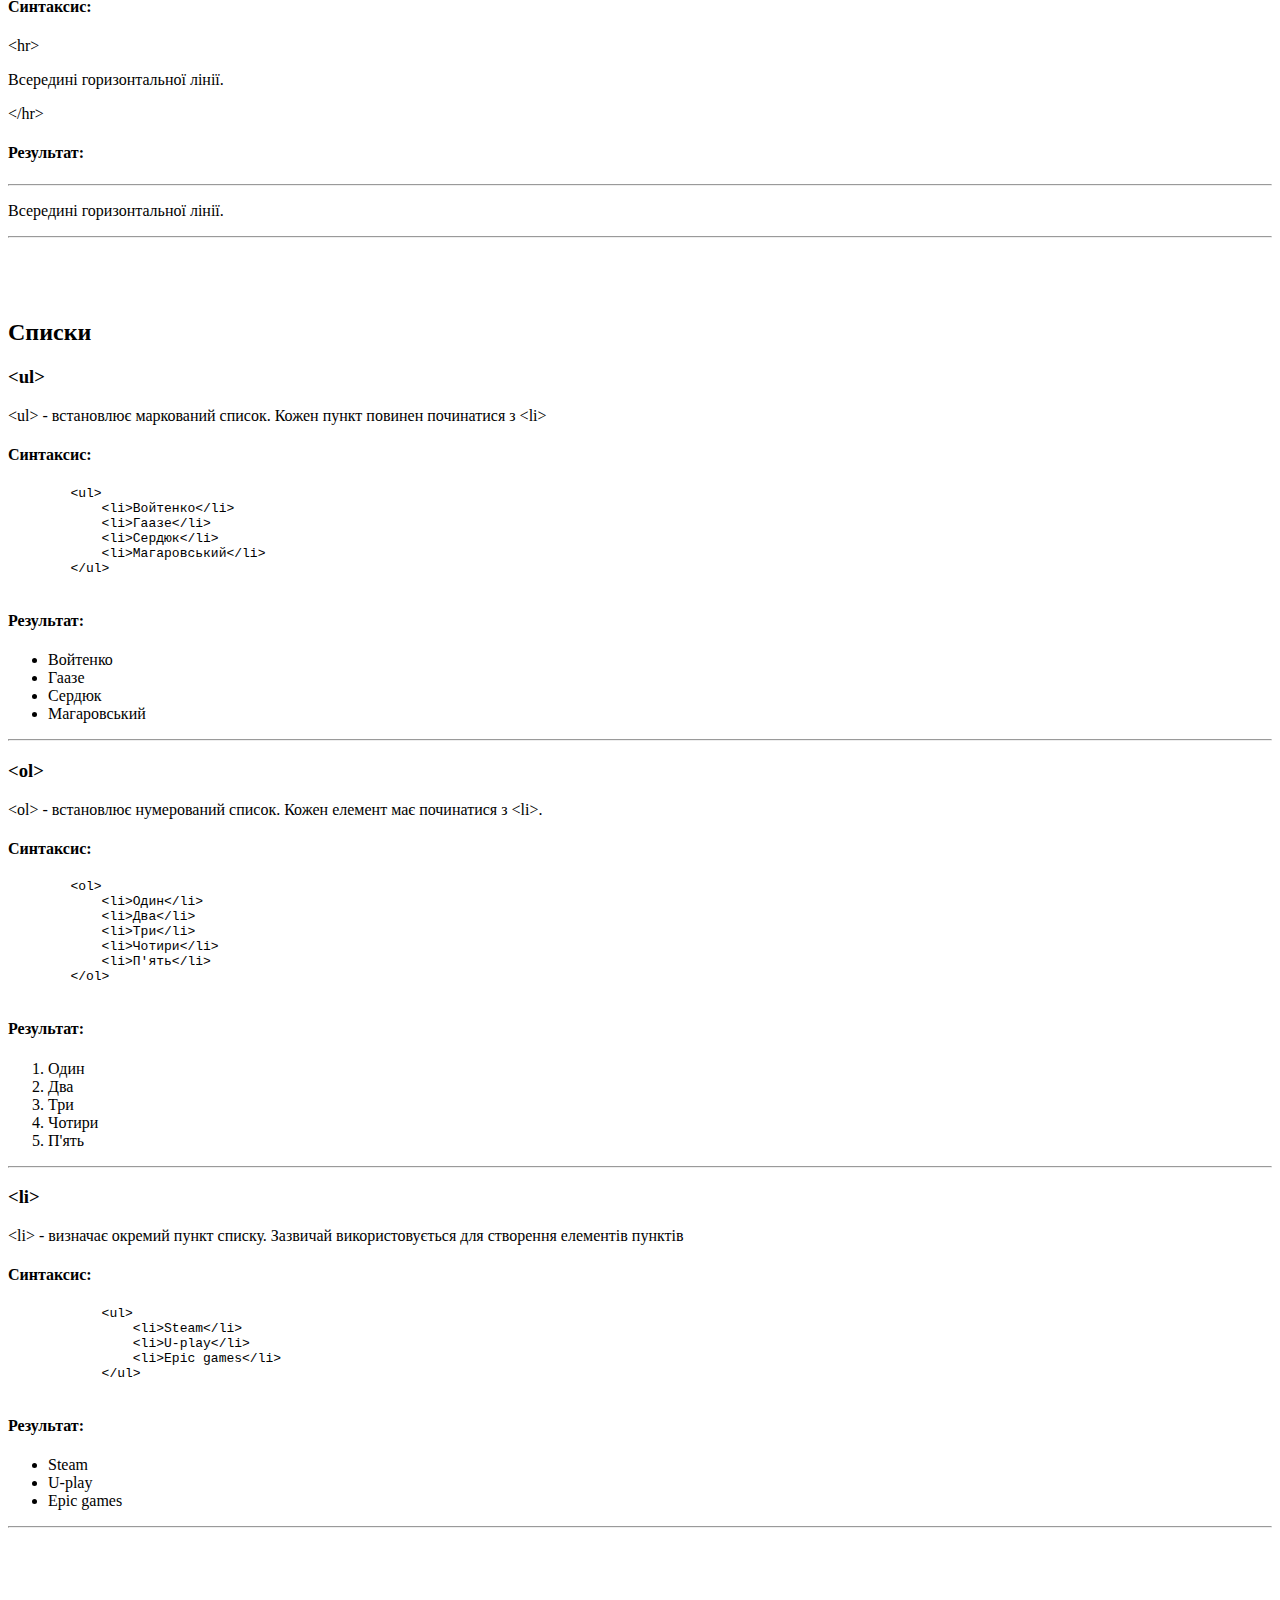
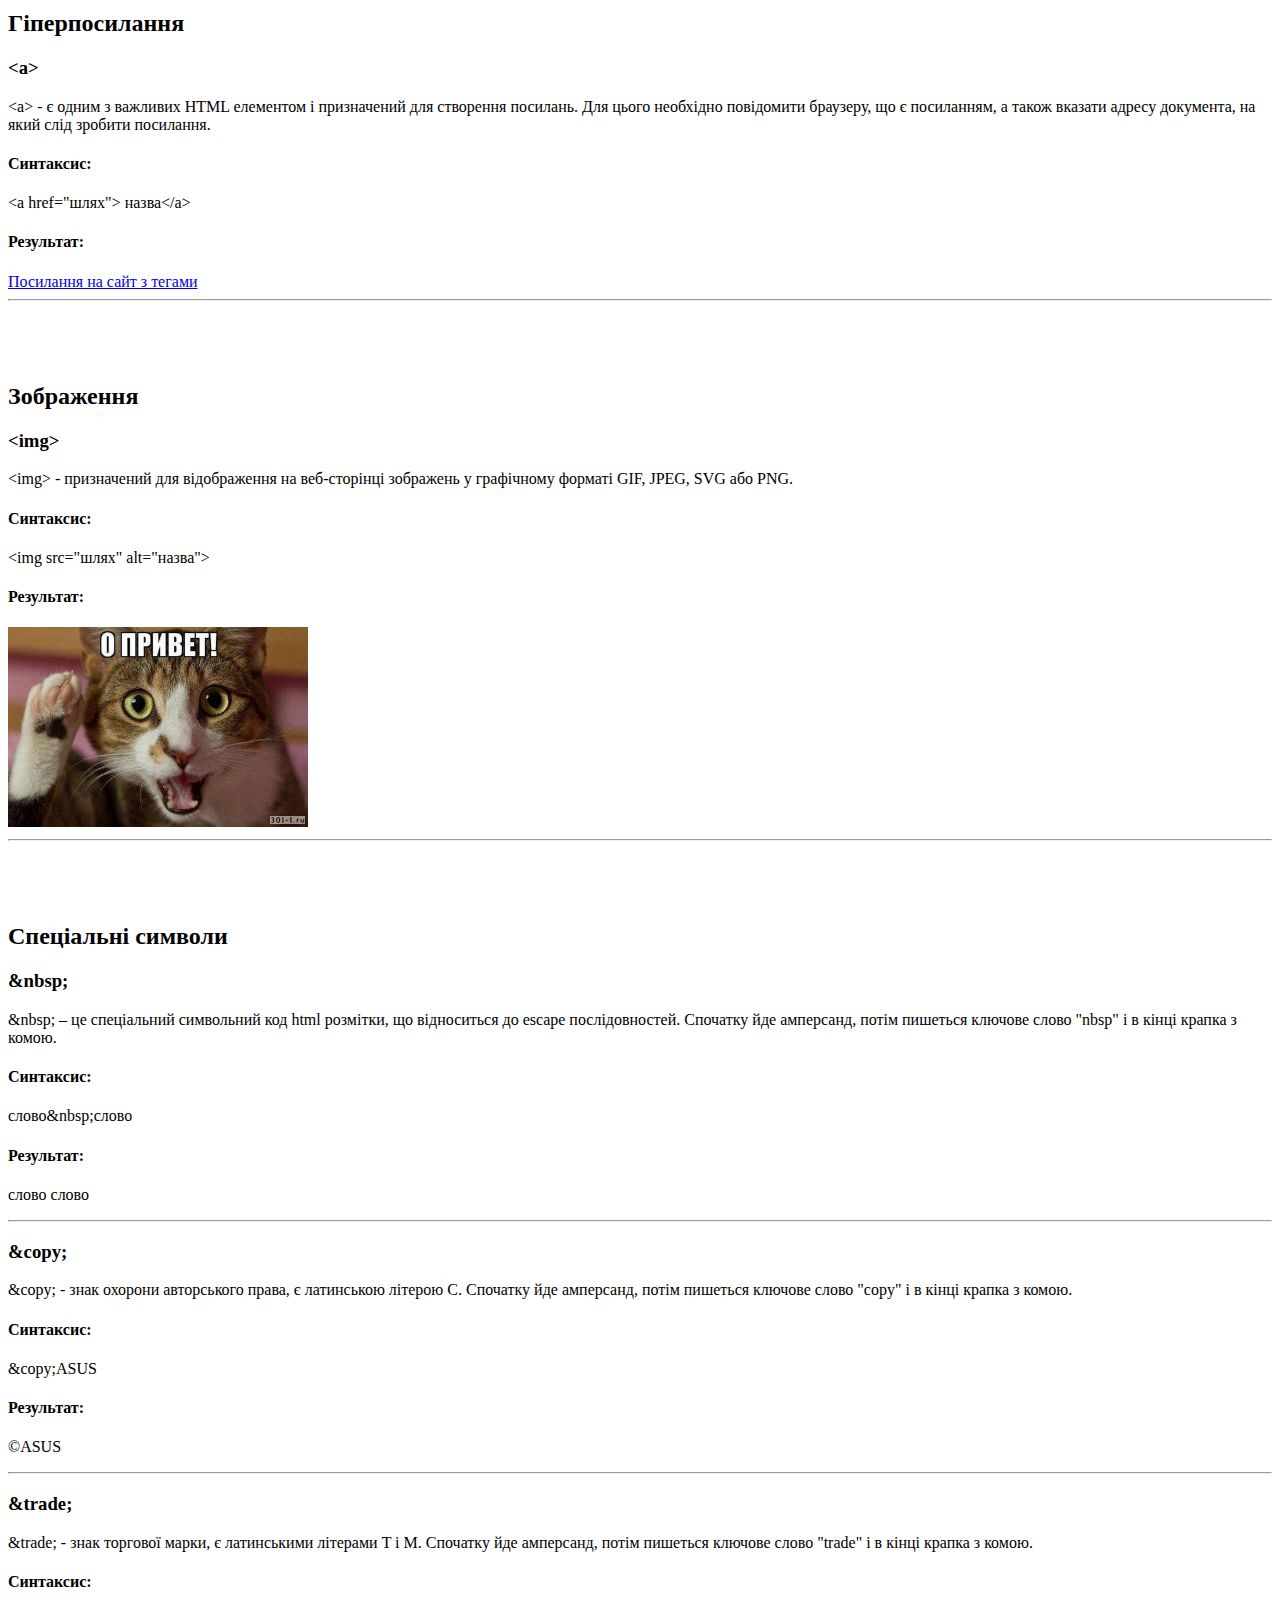
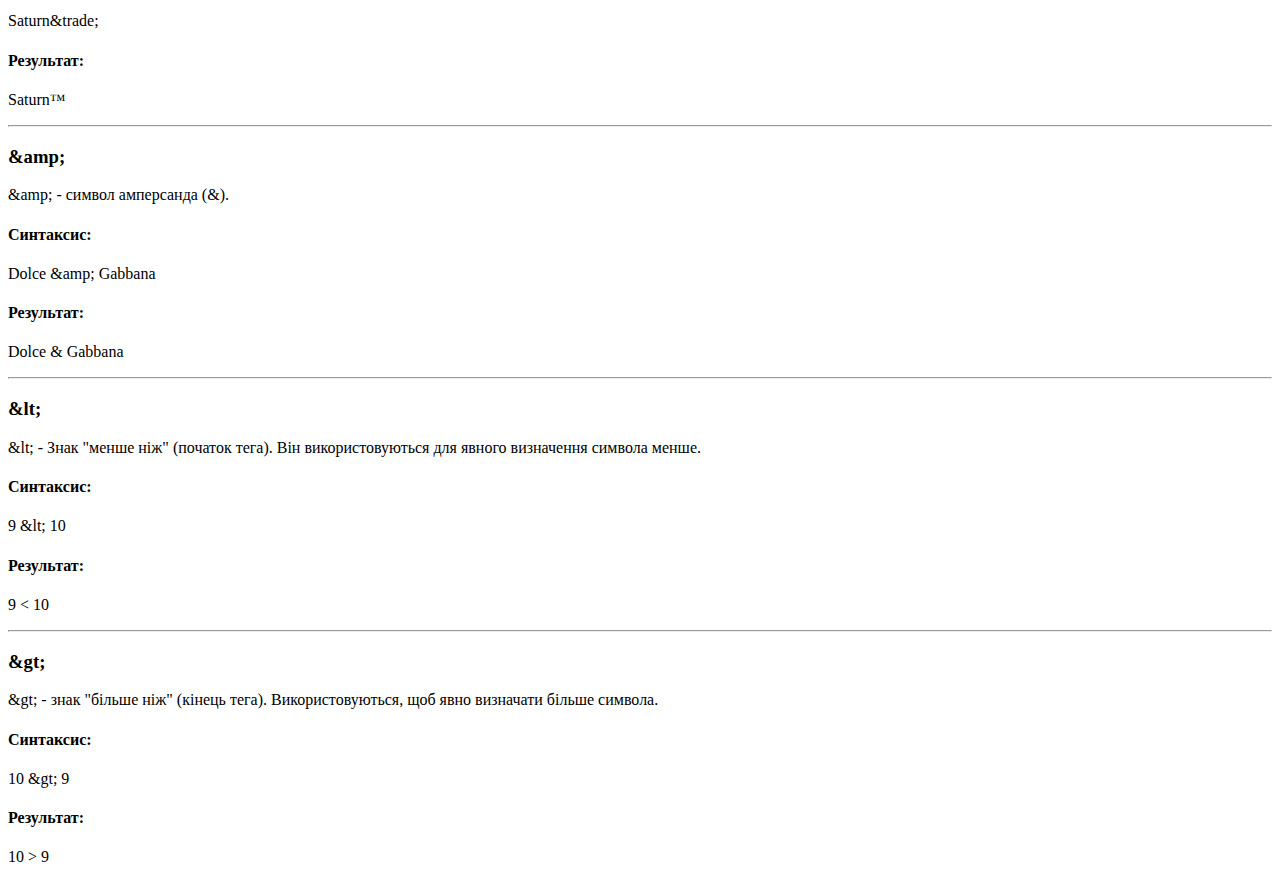
==== commit 7012368c: "second lab" ====
--- a/02/index.html
+++ b/02/index.html
@@ -8,33 +8,37 @@
 </head>
 <body>
     <div>
-    <h1>Семантичні теги HTML</h1>
-    <!--створюємо якір, вказавши #id елемента-->
-    <a href="#p1">Розмітка заголовків</a><br>
-    <a href="#p2">Теги для форматування тексту</a><br>
-    <a href="#p3">Розмітка коду</a><br>
-    <a href="#p4">Цитати, означення, аббревіатури</a><br>
-    <a href="#p5">Розриви</a><br>
-    <a href="#p6">Списки</a><br>
-    <a href="#p7">Гіперпосилання</a><br>
-    <a href="#p8">Зображення</a><br>
-    <a href="#p9">Спеціальні символи</a><br>
+        <header>
+            <h1>Основі теги HTML</h1>
+        </header>     
+        <nav>
+            <p><a href="#p1">Розмітка заголовків</a></p>
+            <p><a href="#p2">Теги для форматування тексту</a></p>
+            <p><a href="#p3">Цитати, означення, аббревіатури</a></p>
+            <p><a href="#p4">Розмітка коду</a></p>
+            <p><a href="#p5">Списки</a></p>
+            <p><a href="#p6">Гіперпосилання</a></p>
+            <p><a href="#p7">Зображення</a></p>
+            <p><a href="#p8">Спеціальні символи</a></p>
+        </nav>
     <br>
     <br>
     <br>   
-    <!--додати відповідний id елементу-->
+
     <p id="p1"><h2>Розмітка заголовків</h2></p> 
     <header>
         <p>
-            Заголовки впорядковують текст, форматуючи його візуальні структуру. 
-            При вікористанні заголовків необхідно врахувати їх ієрархію. 
-            В загловки не можна вкладати інші елементи<br>
+            Для створення структури великих текстів зазвичай використовуються заголовки. 
+            У текстових редакторах є можливість виділити частину тексту  як заголовок. В
+             мові HTML для виділення заголовків передбачено ціле сімейство тегів: 
+             від &lt;h1&gt; до &lt;h6&gt;. Тег &lt;h1&gt; (headline 1) позначає найважливіший заголовок (заголовок верхнього рівня), 
+                 а тег &lt;h6&gt; позначає підзаголовок самого нижнього рівня.<br>
             &lt;h1&gt; - заголовок найвищого рівня, на сторінці рекомендовано використовувати не більше одного 
             разу.<br>
             &lt;h2&gt;, &lt;h3&gt;, &lt;h4&gt;, &lt;h5&gt;, &lt;h6&gt; - заголовки нижчик рівнів, розташовані 
             за спадання їх важливості.
         </p>
-        <h3>Синтаксис:</h3>
+        <h4>Синтаксис:</h4>
         <div>
             <p>
                 &lt;h1&gt;Заголовок 1-го рівня &lt;/h1&gt;<br>
@@ -45,16 +49,14 @@
                 &lt;h6&gt;Заголовок 6-го рівня &lt;/h6&gt;
             </p>
         </div>
-        <h3>Результат:</h3>
-        <div>
-            <p>
+        <h4>Результат:</h3>
+        <div>          
                 <h1>Заголовок 1-го рівня</h1>
                 <h2>Заголовок 2-го рівня</h2>
                 <h3>Заголовок 3-го рівня</h3>
                 <h4>Заголовок 4-го рівня</h4>
                 <h5>Заголовок 5-го рівня</h5>
                 <h6>Заголовок 6-го рівня</h6>
-            </p>
         </div>
     </header>
 
@@ -63,116 +65,110 @@
     <br>
     <hr>
     <!--Тєг strong-->
-    <p id="p2"><h2>Теги для форматування тексту</h2></p>
-    <header>
+    <h2 id="p2">Теги для форматування тексту</h2>
+    <div>
+        <h3>&lt;strong&gt;</h3>
         <p>&lt;strong&gt; - вказує на важливість фрагменту тексту. Зазвичай виділяє текст напівжирним.</p>
-        <h3>Синтаксис:</h3>
-        <div>
-            <p>Тег визначає &lt;strong&gt;ВАЖЛИВІСТЬ&lt;/strong&gt; визначеного тексту</p>
-        </div>
-        <h3>Результат:</h3>
-        <div>
+        <h4>Синтаксис:</h4>     
+            <p>Тег визначає &lt;strong&gt;ВАЖЛИВІСТЬ&lt;/strong&gt; визначеного тексту</p>    
+        <h4>Результат:</h4>    
             <p>Тег визначає <strong>важливість</strong> визначеного тексту</p>
-        </div>
-    </header>
+    </div>
+
 
     <hr>
     <!--Тєг em -->
-    <header>
+    <div>
+        <h3>&lt;em&gt;</h3>
         <p>&lt;em&gt; - вказує на логічне посилання фрагменту тексту, уточнює зміст виразу. Зазвичай виділяє текст курсивом.</p>
-        <h3>Синтаксис:</h3>
-        <div>
+        <h4>Синтаксис:</h4>
             <p>HTML - &lt;em&gt;ГОЛОВНИЙ&lt;/em&gt; інструмент веб-розробника</p>
-        </div>
-        <h3>Результат:</h3>
-        <div>
+        <h4>Результат:</h4>
             <p>HTML - <em>головний</em> інструмент веб-розробника</p>
-        </div>
-    </header>
+    </div>
 
     <hr>
     <!--Тєг small-->
-    <header>
+    <div>
+        <h3>&lt;small&gt;</h3>
         <p>&lt;small&gt; - зменшує розмір шрифту на одиницю порівняно з простим текстом.</p>
-        <h3>Синтаксис:</h3>
-        <div>
-            <p>Цим тегом текст &lt;small&gt;ЗМЕНШУЄТЬСЯ&lt;/small&gt;.</p>
-        </div>
-        <h3>Результат:</h3>
-        <div>
+        <h4>Синтаксис:</h4>
+            <p>Цим тегом текст &lt;small&gt;ЗМЕНШУЄТЬСЯ&lt;/small&gt;.</p>       
+        <h4>Результат:</h4>        
             <p>Цим тегом текст <small>зменшується</small>.</p>
-        </div>
-    </header>
+        
+    </div>
 
     <hr>
     <!--Тєг ins-->
-    <header>
+    <div>
+        <h3>&lt;ins&gt;</h3>
         <p>&lt;ins&gt; - призначений для виділення тексту, який було додано до нової версії документа.</p>
-        <h3>Синтаксис:</h3>
-        <div>
+        <h4>Синтаксис:</h4>
+        
             <p>Цей текст було додано &lt;ins&gt;У НОВІЙ ВЕРСІЇ ДОКУМЕНТА&lt;/ins&gt;.</p>
-        </div>
-        <h3>Результат:</h3>
-        <div>
+        
+        <h4>Результат:</h4>
+       
             <p>Цей текст було додано <ins>У НОВІЙ ВЕРСІЇ ДОКУМЕНТА</ins>.</p>
-        </div>
-    </header>
+    
+    </div>
 
     <hr>
     <!--Тєг del-->
-    <header>
+    <div>
+        <h3>&lt;del&gt;</h3>
         <p>&lt;del&gt; - використовується для виділення тексту, видаленого в новій версії документа.</p>
-        <h3>Синтаксис:</h3>
-        <div>
+        <h4>Синтаксис:</h4>
+ 
             <p>Цей  &lt;del&gt;ТЕКСТ;/del&gt; було видалено у новій версії документу.</p>
-        </div>
-        <h3>Результат:</h3>
-        <div>
+ 
+        <h4>Результат:</h4>
+   
             <p>Цей <del>ТЕКСТ</del> було видалено у новій версії документу.</p>
-        </div>
-    </header>
+ 
+    </div>
 
     <hr>
     <!--Тєг sub-->
-    <header>
+    <div>
+        <h4>&lt;sub&gt;</h4>
         <p>&lt;sub&gt; - відображає шрифт у вигляді нижнього індексу. 
             Текст при цьому розташовується нижче за базову лінію інших символів рядка і зменшеного розміру.</p>
-        <h3>Синтаксис:</h3>
-        <div>
+        <h4>Синтаксис:</h4>
+
             <p> &lt;sub&gt;2&lt;/sub&gt;H &lt;sub&gt;2&lt;/sub&gt;+ O&lt;sub&gt;2&lt;/sub&gt;= H&lt;sub&gt;2&lt;/sub&gt;O</p>
-        </div>
-        <h3>Результат:</h3>
-        <div>
+
+        <h4>Результат:</h4>
+
             <p><sub>2</sub>H<sub>2</sub>+ O<sub>2</sub>= H<sub>2</sub>O</p>
-        </div>
-    </header>
+
+    </div>
 
     <hr>
     <!--Тєг sup-->
-    <header>
+    <div>
+        <h3>&lt;sup&gt;</h3>
         <p>&lt;sup&gt; - відображає шрифт у вигляді верхнього індексу. Шрифт при цьому відображається вище базової лінії тексту та зменшеного розміру.</p>
-        <h3>Синтаксис:</h3>
-        <div>
-            
+        <h4>Синтаксис:</h4>
+       
             <p>Він вирішив скористатись онлайн-сервісов вікіпедії &lt;sup&gt;1&lt;/sup&gt;</p>
             
-        </div>
-        <h3>Результат:</h3>
-        <div>
+        <h4>Результат:</h4>
+
             <p>Він вирішив скористатись онлайн-сервісов вікіпедії <sup>1</sup></p>
-        </div>
-    </header>
-    <hr>
-    <br>
-    <br>
-    <br>
-
-    <p id="p3"><h2>Розмітка коду</h2></p>
+    </div>
+    <hr>
+    <br>
+    <br>
+    <br>
+
     <!--Тєг -code-->
-    <header>
+    <div>
+        <h3>&lt;code&gt;</h3>
         <p>&lt;code&gt; - призначений для відображення одного або декількох рядків тексту, який є програмним кодом.</p>
-        <h3>Синтаксис:</h3>
-        <div>
+        <h4>Синтаксис:</h4>
+        <pre>
             &lt;code&gt;
                 if (<логічний вираз>)
                 {
@@ -183,9 +179,9 @@
                     інструкція 2
                 }
             &lt;/code&gt;
-        </div>
-        <h3>Результат:</h3>
-        <div>
+        </pre>
+        <h4>Результат:</h4>
+                <pre>
             <code>
                 if (<логічний вираз>)
                 {
@@ -196,113 +192,146 @@
                     Інструкція 2
                 }
             </code>
-        </div>
-    </header>
+        </pre>
+    </div>
 
     <hr>
     <!--Тєг kbd-->
-    <header>
+    <div>
+        <h3>&lt;kbd&gt;</h3>
         <p>&lt;kbd&gt; - використовується для позначення тексту, який набирається на клавіатурі або назви клавіш.</p>
-        <h3>Синтаксис:</h3>
-        <div>
+        <h4>Синтаксис:</h4>
+
             <p>&lt;kbd&gt;CTRL&lt;/kbd&gt; + &lt;kbd&gt;C&lt;/kbd&gt; - скопіювати обраний об'єкт.</p>
-        </div>
-        <h3>Результат:</h3>
-        <div>
+  
+        <h4>Результат:</h4>
+ 
             <p><kbd>CRTL</kbd> + <kbd>C</kbd> - скопіювати обраний об'єкт.</p>
-        </div>
-    </header>
+   
+    </div>
 
     <hr>
     <!--Тєг samp-->
-    <header>
+    <div>
+        <h3>&lt;samp&gt;</h3>
         <p>&lt;samp&gt; - використовується для відображення тексту, який є результатом виведення комп'ютерної програми чи скрипту.</p>
-        <h3>Синтаксис:</h3>
-        <div>
+        <h4>Синтаксис:</h4>
+ 
             <p> &lt;samp&gt;Пряма не проходить через точку&lt;/samp&gt;.</p>
-        </div>
-        <h3>Результат:</h3>
-        <div>
+  
+        <h4>Результат:</h4>
+   
             <p> <samp>Пряма не проходить через точку</samp>.</p>
-        </div>
-    </header>
-
-    <hr>
+   
+    </div>
+
+    <hr>
+
+    <div>
+        <h3>&lt;pre&gt;</h3>
+        <p>&lt;pre&gt; - визначає блок попередньо форматованого тексту. Зазвичай такий текст відображається моноширинним шрифтом і з усіма пробілами між словами.</p>
+        <h4>Синтаксис:</h4>
+  
+            &lt;pre&gt;
+            Любіть Україну, як сонце, любіть,
+            як вітер, і трави, і води…
+            В годину щасливу і в радості мить,
+            любіть у годину негоди.
+            &lt;/pre&gt;
+     
+        <h4>Результат:</h4>
+    
+            <pre>
+            Любіть Україну, як сонце, любіть,
+            як вітер, і трави, і води…
+            В годину щасливу і в радості мить,
+            любіть у годину негоди.</pre>
+   
+    </div>
+    <hr>
+    <br>
+    <br>
+    <br>
+
+    <p id="p3"><h2>Цитати, означення, аббревіатури</h2></p>
+
     <!--Тєг dfn-->
-    <header>
+    <div>
+        <h3>&lt;dfn&gt;</h3>
         <p>&lt;dfn&gt; - цей елемент застосовується для виділення терміну при першій появі у тексті. 
             Зазвичай текст відображається за допомогою курсивного накреслення.</p>
-        <h3>Синтаксис:</h3>
-        <div>
+        <h4>Синтаксис:</h4>
+ 
             <p>&lt;dfn&gt;Шосе&lt;/dfn&gt; - дорога з асфальтовим, 
                 цементно-бетонним покриттям, вимощена щебенем тощо, признач. для руху будь-якого безрейкового транспорту.</p>
-        </div>
-        <h3>Результат:</h3>
-        <div>
+  
+        <h4>Результат:</h4>
+    
             <p><dfn>Шосе</dfn> - дорога з асфальтовим, 
                 цементно-бетонним покриттям, вимощена щебенем тощо, признач. для руху будь-якого безрейкового транспорту.</p>
-        </div>
-    </header>
-    <hr>
-    <br>
-    <br>
-    <br>
-
-    <p id="p4"><h2>Цитати, означення, аббревіатури</h2></p>
+   
+    </div>
+    <hr>
+
+
     <!--Тєг abbr-->
-    <header>
+    <div>
+        <h3>&lt;abbr&gt; </h3>
         <p>&lt;abbr&gt; - показує, що послідовність символів є абревіатурою. 
             За допомогою цього атрибуту дається розшифровка скорочення, що дозволяє розуміти абревіатуру тим людям, 
             які з нею не знайомі.</p>
-        <h3>Синтаксис:</h3>
-        <div>
+        <h4>Синтаксис:</h4>
+
             <p>&lt;abbr&gt;КМРФ&lt;/abbr&gt; - коледж морського і річкового флоту.</p>
-        </div>
-        <h3>Результат:</h3>
-        <div>
+
+        <h4>Результат:</h4>
+  
             <p><abbr>КМРФ</abbr> - коледж морського і річкового флоту.</p>
-        </div>
-    </header>
+    
+    </div>
 
     <hr>
     <!--Тєг q-->
-    <header>
+    <div>
+        <h3>&lt;q&gt;</h3>
         <p>&lt;q&gt; - використовується виділення у тексті цитат. 
             Вміст контейнера автоматично відображається у браузері у лапках.</p>
-        <h3>Синтаксис:</h3>
-        <div>
+        <h4>Синтаксис:</h4>
+   
             <p>Gabe Newell - &lt;q&gt;The programmers of tomorrow are the wizards of the future.&lt;/q&gt;</p>
-        </div>
-        <h3>Результат:</h3>
-        <div>
+    
+        <h4>Результат:</h4>
+    
             <p>Gabe Newell - <q>The programmers of tomorrow are the wizards of the future.</q></p>
-        </div>
-    </header>
+    
+    </div>
 
     <hr>
     <!--Тєг cite-->
-    <header>
+    <div>
+        <h3>&lt;cite&gt;</h3>
         <p>&lt;cite&gt; - представляє назву творчої роботи (книги, статті, поеми, фільми, пісні та ін.). 
             Це може бути твір, на який посилаються в цитаті, або просто робота, згадана побіжно.</p>
-        <h3>Синтаксис:</h3>
-        <div>
+        <h4>Синтаксис:</h4>
+    
             <p>Чарівники-тактики, брутальні здоровані, спритні розвідники — 
                 вибір серед героїв &lt;cite&gt; Dota 2 &lt;/cite&gt; вражаюче величезний і безмежно різноманітний.
             </p>
-        </div>
-        <h3>Результат:</h3>
-        <div>
+    
+        <h4>Результат:</h4>
+    
             <p>Чарівники-тактики, брутальні здоровані, спритні розвідники — 
                 вибір серед героїв <cite> Dota 2 </cite> вражаюче величезний і безмежно різноманітний..</p>
-        </div>
-    </header>
+   
+    </div>
 
     <hr>
     <!--Тєг blockquote-->
-    <header>
+    <div>
+        <h3>&lt;blockquote&gt;</h3>
         <p>&lt;blockquote&gt; - призначений виділення довгих цитат всередині документа. Текст усередині відображається як вирівняний блок з відступами ліворуч та праворуч, а також з відбивкою зверху та знизу.</p>
-        <h3>Синтаксис:</h3>
-        <div>
+        <h4>Синтаксис:</h4>
+  
             <p> Gabe Newell say`s:<br>
                 &lt;blockquote&gt;<br>
                 George Lucas should have distributed the "source code" to Star Wars.<br> 
@@ -310,9 +339,9 @@
                 Most of them would be terrible, but a few would be genius.<br>
                 &lt;/blockquote&gt;
             </p>
-        </div>
-        <h3>Результат:</h3>
-        <div>
+   
+        <h4>Результат:</h4>
+    
             <p> Gabe Newell say`s:
                 <blockquote>
                 George Lucas should have distributed the "source code" to Star Wars.<br> 
@@ -320,114 +349,96 @@
                 Most of them would be terrible, but a few would be genius.<br>
                 </blockquote>
             </p>
-        </div>
-    </header>
-    <hr>
-    <br>
-    <br>
-    <br>
-
-    <a id="p5"><h2>Розриви</h2></a>
-    <header>
+    
+    </div>
+    <hr>
+    <br>
+    <br>
+    <br>
+
+     <h2 id="p4">Розмітка коду</h2>
+    <div>
+        <h3>&lt;br&gt;</h3>
         <p>&lt;br&gt; - вказує місце перенесення рядка у тексті. Тег ставиться в кінці тексту, після чого буде виведено з нового рядка.</p>
-        <h3>Синтаксис:</h3>
-        <div>
-            <p>Батько наш - Бандера, Україна - мати,&lt;br&gt;
-                Ми за Україну будем воювати!&lt;br&gt;
-               </p>
-        </div>
-        <h3>Результат:</h3>
-        <div>
-            <p>Батько наш - Бандера, Україна - мати,<br>
-                Ми за Україну будем воювати!<br>
-                </p>
-        </div>
-    </header>
-
-    <hr>
-
-    <header>
-        <p>&lt;pre&gt; - визначає блок попередньо форматованого тексту. Зазвичай такий текст відображається моноширинним шрифтом і з усіма пробілами між словами.</p>
-        <h3>Синтаксис:</h3>
-        <div>
-            &lt;pre&gt;
-            Любіть Україну, як сонце, любіть,
-            як вітер, і трави, і води…
-            В годину щасливу і в радості мить,
-            любіть у годину негоди.
-            &lt;/pre&gt;
-        </div>
-        <h3>Результат:</h3>
-        <div>
-            <pre>
-            Любіть Україну, як сонце, любіть,
-            як вітер, і трави, і води…
-            В годину щасливу і в радості мить,
-            любіть у годину негоди.</pre>
-        </div>
-    </header>
-
-    <hr>
-
-    <header>
+        <h4>Синтаксис:</h4>
+    
+        <p>Батько наш - Бандера, Україна - мати,&lt;br&gt;
+        Ми за Україну будем воювати!&lt;br&gt;
+        </p>
+
+        <h4>Результат:</h4>
+    
+        <p>Батько наш - Бандера, Україна - мати,<br>
+        Ми за Україну будем воювати!<br>
+        </p>
+  
+    </div>
+
+    <hr>
+
+    <div>
+        <h3>&lt;hr&gt;</h3>
         <p>&lt;hr&gt; - малює горизонтальну лінію.</p>
-        <h3>Синтаксис:</h3>
-        <div>
+        <h4>Синтаксис:</h4>
+ 
             &lt;hr&gt;
             <p>Всередині горизонтальної лінії.</p>
             &lt;/hr&gt;
-        </div>
-        <h3>Результат:</h3>
-        <div>
+      
+        <h4>Результат:</h4>
+  
             <hr>
             <p>Всередині горизонтальної лінії.</p>
             <hr>
-        </div>
-    </header>
-
-    <br>
-    <br>
-    <br>
-
-    <p id="p6"></p><h2>Списки</h2></p>
-    <header>
+     
+    </div>
+
+    <br>
+    <br>
+    <br>
+
+    <p id="p5"></p><h2>Списки</h2></p>
+    <div>
+        <h3>&lt;ul&gt;</h3>
         <p>&lt;ul&gt; - встановлює маркований список. Кожен пункт повинен починатися з &lt;li&gt;</p>
-        <h3>Синтаксис:</h3>
-        <div>
-            &lt;ul&gt;<br>
-            &lt;li&gt;Войтенко&lt;/li&gt;<br>
-            &lt;li&gt;Гаазе&lt;/li&gt;<br>
-            &lt;li&gt;Сердюк&lt;/li&gt;<br>
-            &lt;li&gt;Магаровський&lt;/li&gt;<br>
-                &lt;/ul&gt;
-        </div>
-        <h3>Результат:</h3>
-        <div>
+        <h4>Синтаксис:</h4>
+
+            <pre>
+        &lt;ul&gt;
+            &lt;li&gt;Войтенко&lt;/li&gt;
+            &lt;li&gt;Гаазе&lt;/li&gt;
+            &lt;li&gt;Сердюк&lt;/li&gt;
+            &lt;li&gt;Магаровський&lt;/li&gt;
+        &lt;/ul&gt;
+            </pre>
+
+        <h4>Результат:</h4>
+
             <ul>
                 <li>Войтенко</li>
                 <li>Гаазе</li>
                 <li>Сердюк</li>
                 <li>Магаровський</li>
               </ul>
-        </div>
-    </header>
-
-    <hr>
-
-    <header>
+
+    </div>
+
+    <hr>
+
+    <div>
+        <h3>&lt;ol&gt;</h3>
         <p>&lt;ol&gt; - встановлює нумерований список. Кожен елемент має починатися з &lt;li&gt;.</p>
-        <h3>Синтаксис:</h3>
-        <div>
-            &lt;ol&gt;<br>
-            &lt;li&gt;Один&lt;/li&gt;<br>
-            &lt;li&gt;Два&lt;/li&gt;<br>
-            &lt;li&gt;Три&lt;/li&gt;<br>
-            &lt;li&gt;Чотири&lt;/li&gt;<br>
-            &lt;li&gt;П'ять&lt;/li&gt;<br>
-            &lt;/ol&gt;
-        </div>
-        <h3>Результат:</h3>
-        <div>
+        <h4>Синтаксис:</h4>
+            <pre>
+        &lt;ol&gt;
+            &lt;li&gt;Один&lt;/li&gt;
+            &lt;li&gt;Два&lt;/li&gt;
+            &lt;li&gt;Три&lt;/li&gt;
+            &lt;li&gt;Чотири&lt;/li&gt;
+            &lt;li&gt;П'ять&lt;/li&gt;
+        &lt;/ol&gt;
+        </pre>
+        <h4>Результат:</h4>
             <ol>
                 <li>Один</li>
                 <li>Два</li>
@@ -435,152 +446,160 @@
                 <li>Чотири</li>
                 <li>П'ять</li>
               </ol>
-        </div>
-    </header>
-
-    <hr>
-
-    <header>
+    </div>
+
+    <hr>
+
+    <div>
+        <h3>&lt;li&gt;</h3>
         <p>&lt;li&gt; - визначає окремий пункт списку. Зазвичай використовується для створення елементів пунктів</p>
-        <h3>Синтаксис:</h3>
-        <div>
-            &lt;ul&gt;<br>
-                &lt;li&gt;Steam&lt;/li&gt;<br>
-                &lt;li&gt;U-play&lt;/li&gt;<br>
-                &lt;li&gt;Epic games&lt;/li&gt;<br>
+        <h4>Синтаксис:</h4>
+            <pre>
+            &lt;ul&gt;
+                &lt;li&gt;Steam&lt;/li&gt;
+                &lt;li&gt;U-play&lt;/li&gt;
+                &lt;li&gt;Epic games&lt;/li&gt;
             &lt;/ul&gt;
-        </div>
-        <h3>Результат:</h3>
-        <div>
+        </pre>
+        <h4>Результат:</h4>
+ 
             <ul>
                 <li>Steam</li>
                 <li>U-play</li>
                 <li>Epic games</li>
             </ul>
-        </div>
-    </header>
-    <hr>
-    <br>
-    <br>
-    <br>
-
-    <p id="p7"></p><h2>Гіперпосилання</h2></p>
-    <header>
+
+    </div>
+    <hr>
+    <br>
+    <br>
+    <br>
+
+    <p id="p6"></p><h2>Гіперпосилання</h2></p>
+    <div>
+        <h3>&lt;a&gt;</h3>
         <p>&lt;a&gt; - є одним з важливих HTML елементом і призначений для створення посилань. Для цього необхідно повідомити браузеру, що є посиланням, а також вказати адресу документа, на який слід зробити посилання.</p>
-        <h3>Синтаксис:</h3>
-        <div>
+        <h4>Синтаксис:</h4>
+
             &lt;a href="шлях"> назва&lt;/a&gt;
-        </div>
-        <h3>Результат:</h3>
-        <div>
+   
+        <h4>Результат:</h4>
+     
             <a href="http://htmlbook.ru/samhtml/tekst/spetssimvoly">Посилання на сайт з тегами</a>
-        </div>
-    </header>
-    <hr>
-    <br>
-    <br>
-    <br>
-
-    <p id="p8"></p><h2>Зображення</h2></p>
-    <header>
+    
+    </div>
+    <hr>
+    <br>
+    <br>
+    <br>
+
+    <p id="p7"></p><h2>Зображення</h2></p>
+    <div>
+        <h3>&lt;img&gt;</h3>
         <p>&lt;img&gt; - призначений для відображення на веб-сторінці зображень у графічному форматі GIF, JPEG, SVG або PNG.</p>
-        <h3>Синтаксис:</h3>
-        <div>
+        <h4>Синтаксис:</h4>
+ 
             &lt;img src="шлях" alt="назва"&gt;
-        </div>
-        <h3>Результат:</h3>
-        <div>
+ 
+        <h4>Результат:</h4>
+
             <img src="../img/caatttt.png" alt="cat" width="300px">
-        </div>
-    </header>
-    <hr>
-    <br>
-    <br>
-    <br>
-
-    <p id="p9"><h2>Спеціальні символи</h2></p>
-    <header>
+ 
+    </div>
+    <hr>
+    <br>
+    <br>
+    <br>
+
+    <p id="p8"><h2>Спеціальні символи</h2></p>
+    <div>
+        <h3>&amp;nbsp;</h3>
         <p>&amp;nbsp; – це спеціальний символьний код html розмітки, що відноситься до escape послідовностей. Спочатку йде амперсанд, потім пишеться ключове слово &quot;nbsp&quot; і в кінці крапка з комою.</p>
-        <h3>Синтаксис:</h3>
-        <div>
+        <h4>Синтаксис:</h4>
+      
             <p>слово&amp;nbsp;слово</p>
-        </div>
-        <h3>Результат:</h3>
-        <div>
+      
+        <h4>Результат:</h4>
+      
             <p>слово&nbsp;слово</p>
-        </div>
-    </header>
-
-    <hr>
-
-    <header>
+      
+    </div>
+
+    <hr>
+
+    <div>
+        <h3>&amp;copy;</h3>
         <p> &amp;copy; - знак охорони авторського права, є латинською літерою C. Спочатку йде амперсанд, потім пишеться ключове слово &quot;copy&quot; і в кінці крапка з комою.</p>
-        <h3>Синтаксис:</h3>
-        <div>
+        <h4>Синтаксис:</h4>
+     
             <p>&amp;copy;ASUS</p>
-        </div>
-        <h3>Результат:</h3>
-        <div>
+ 
+        <h4>Результат:</h4>
+     
             <p>&copy;ASUS</p>
-        </div>
-    </header>
-
-    <hr>
-
-    <header>
+    
+    </div>
+
+    <hr>
+
+    <div>
+        <h3>&amp;trade;</h3>
         <p>&amp;trade; - знак торгової марки, є латинськими літерами T і M. Спочатку йде амперсанд, потім пишеться ключове слово &quot;trade&quot; і в кінці крапка з комою.</p>
-        <h3>Синтаксис:</h3>
-        <div>
+        <h4>Синтаксис:</h4>
+       
             <p>Saturn&amp;trade;</p>
-        </div>
-        <h3>Результат:</h3>
-        <div>
+      
+        <h4>Результат:</h4>
+        
             <p>Saturn&trade;</p>
-        </div>
-    </header>
-
-    <hr>
-
-    <header>
+    
+    </div>
+
+    <hr>
+
+    <div>
+        <h3>&amp;amp; </h3>
         <p>&amp;amp; - символ амперсанда (&amp;).</p>
-        <h3>Синтаксис:</h3>
-        <div>
+        <h4>Синтаксис:</h4>
+        
             <p> Dolce &amp;amp; Gabbana </p>
-        </div>
-        <h3>Результат:</h3>
-        <div>
+      
+        <h4>Результат:</h4>
+       
             <p>Dolce &amp; Gabbana</p>
-        </div>
-    </header>
-
-    <hr>
-
-    <header>
+     
+    </div>
+
+    <hr>
+
+    <div>
+        <h3>&amp;lt;</h3>
         <p>&amp;lt; - Знак "менше ніж" (початок тега). Він використовуються для явного визначення символа менше.</p>
-        <h3>Синтаксис:</h3>
-        <div>
+        <h4>Синтаксис:</h4>
+      
             <p>9 &amp;lt; 10</p>
 
-        </div>
-        <h3>Результат:</h3>
-        <div>
+      
+        <h4>Результат:</h4>
+     
             <p>9 &lt; 10</p>
-        </div>
-    </header>
-
-    <hr>
-
-    <header>
+   
+    </div>
+
+    <hr>
+
+    <div>
+        <h3>&amp;gt;</h3>
         <p>&amp;gt; - знак "більше ніж" (кінець тега). Використовуються, щоб явно визначати більше символа.</p>
-        <h3>Синтаксис:</h3>
-        <div>
+        <h4>Синтаксис:</h4>
+      
             <p> 10 &amp;gt; 9</p>
-        </div>
-        <h3>Результат:</h3>
-        <div>
+       
+        <h4>Результат:</h4>
+      
             <p>10 &gt; 9</p>
-        </div>
-    </header>
+       
+    </div>
 
 </body>
 </html>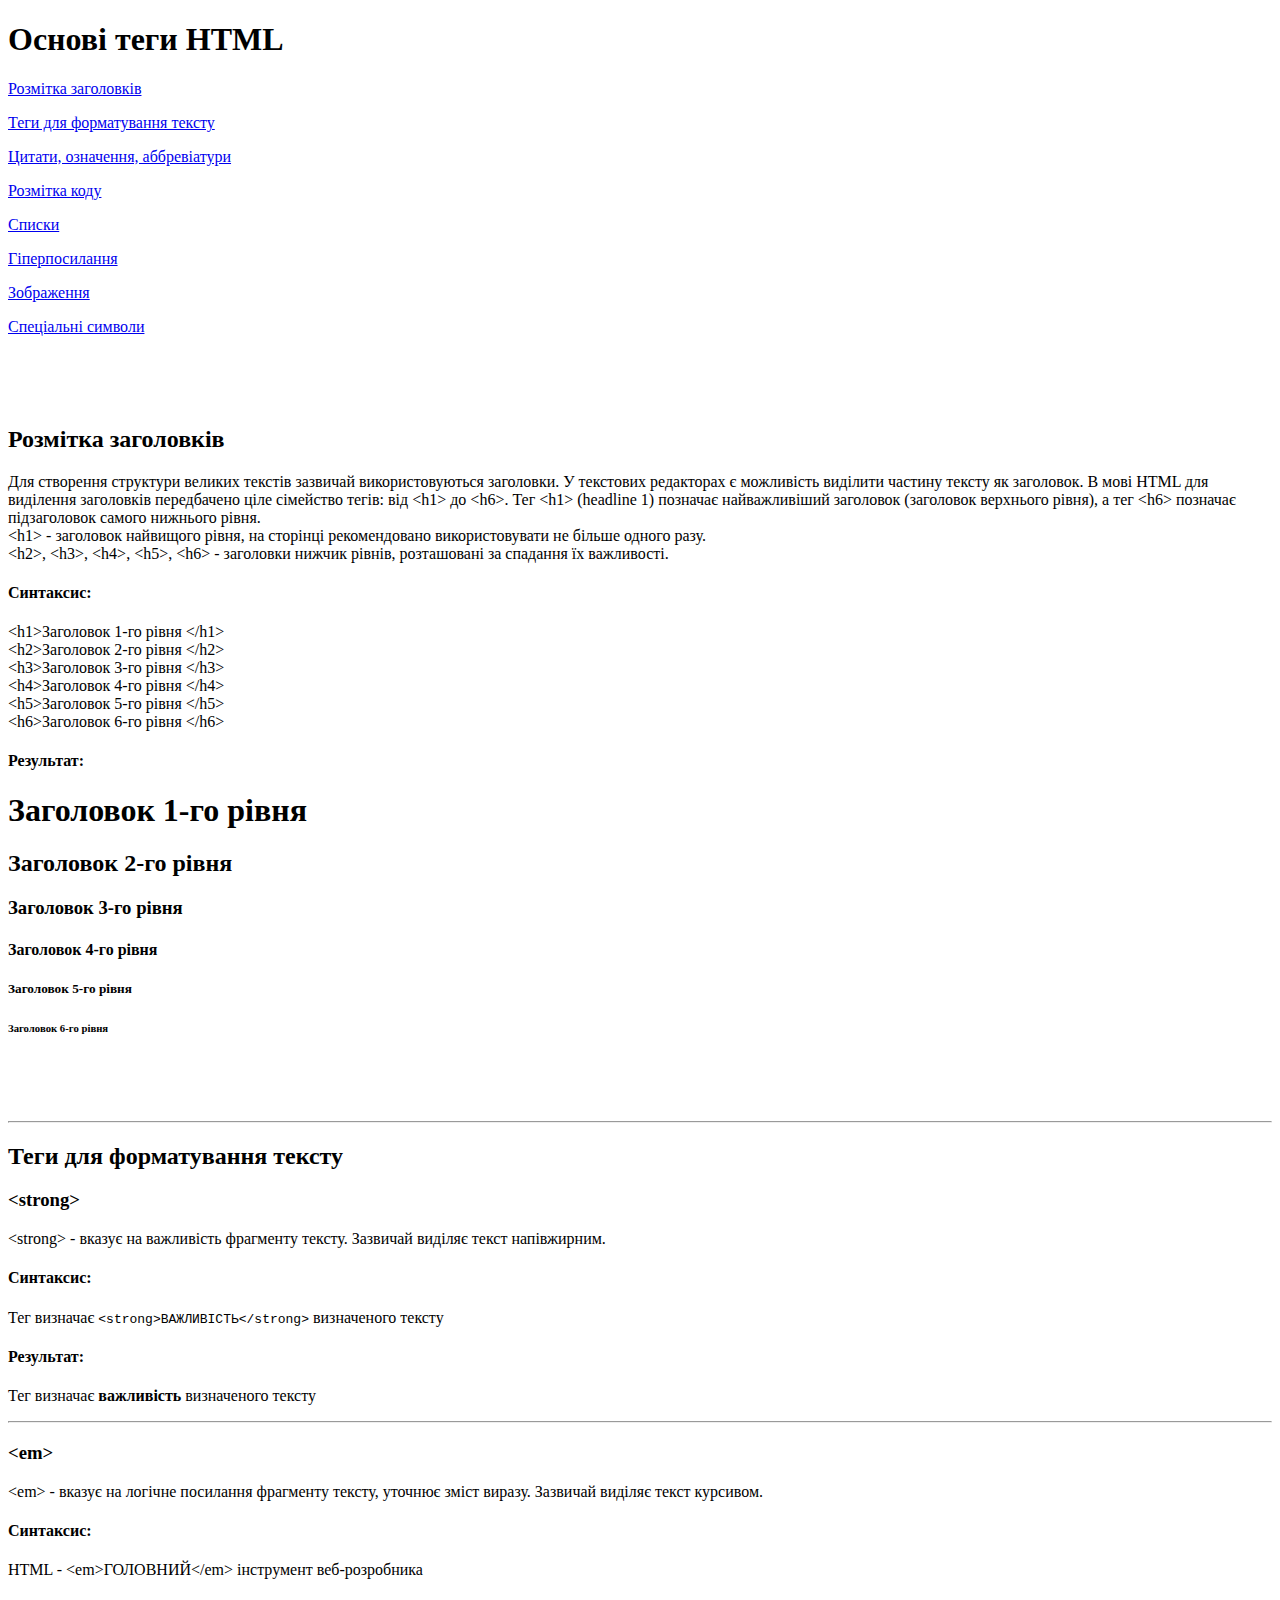
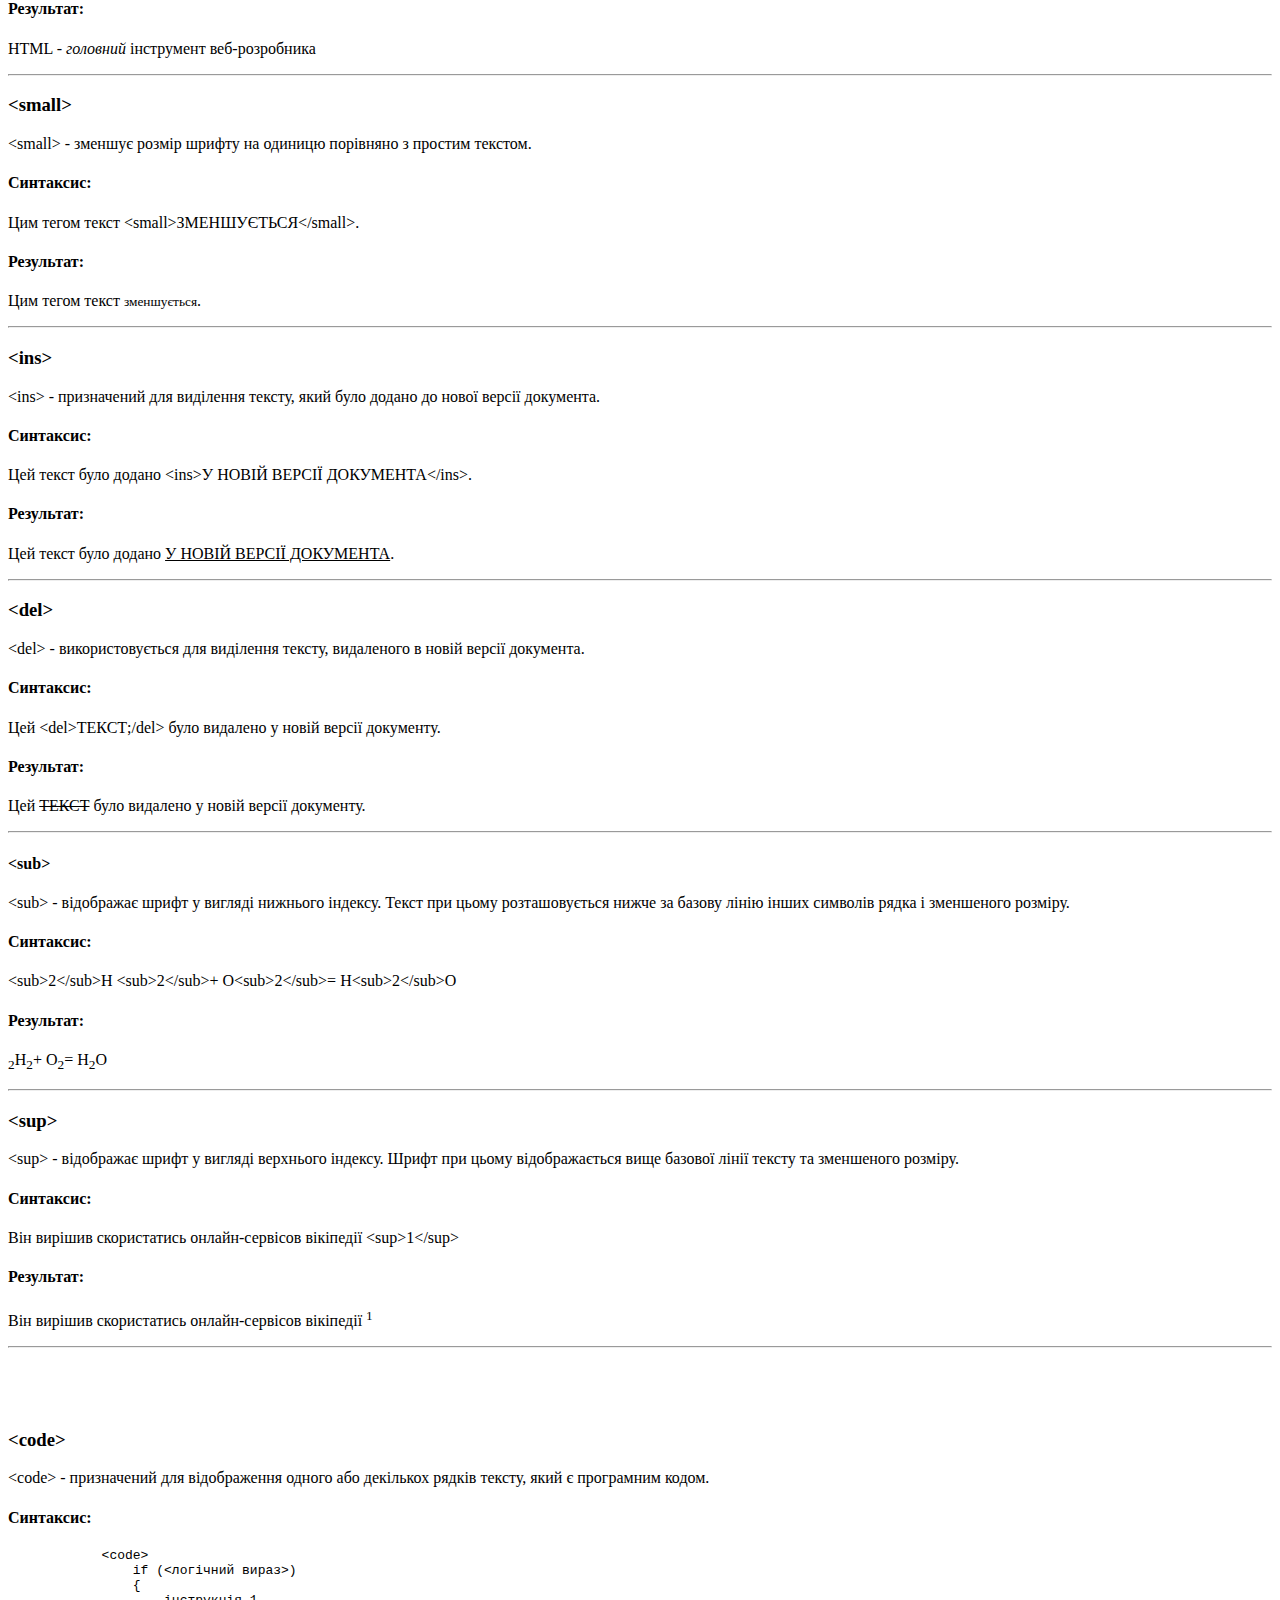
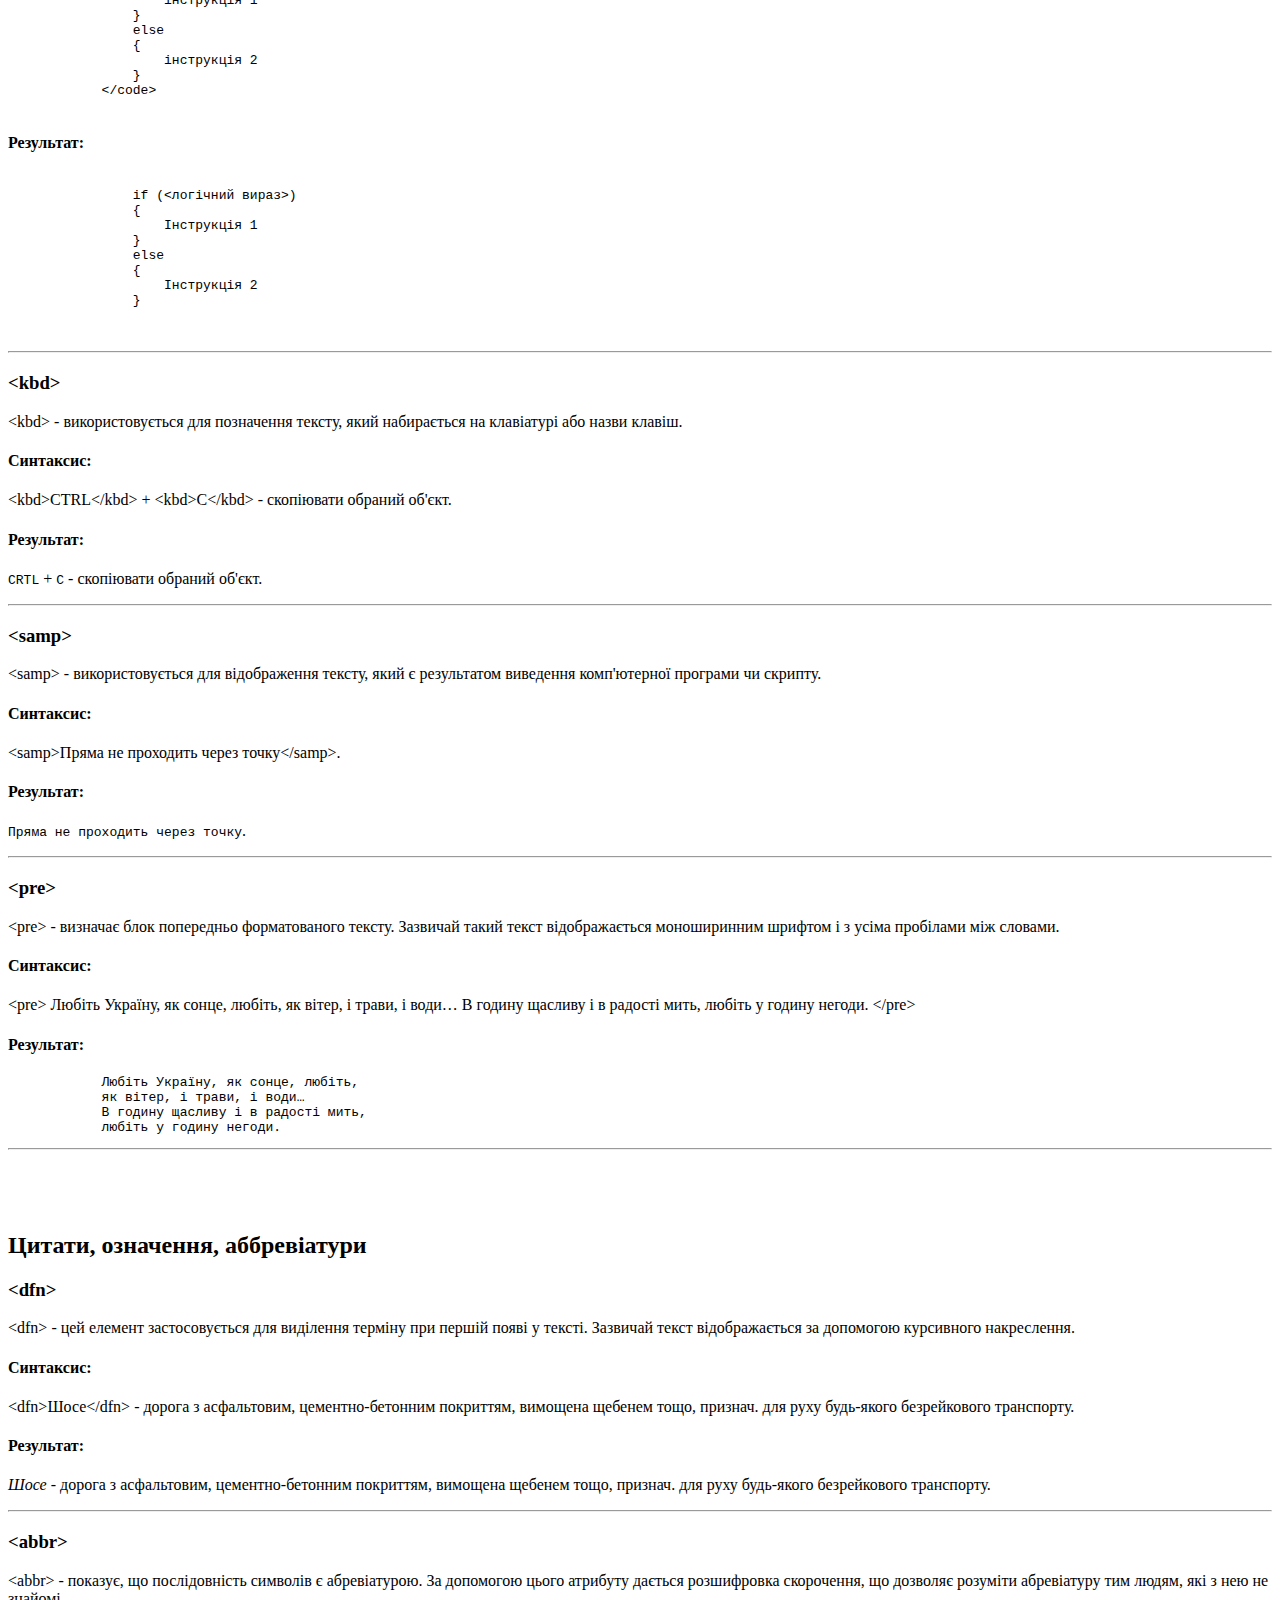
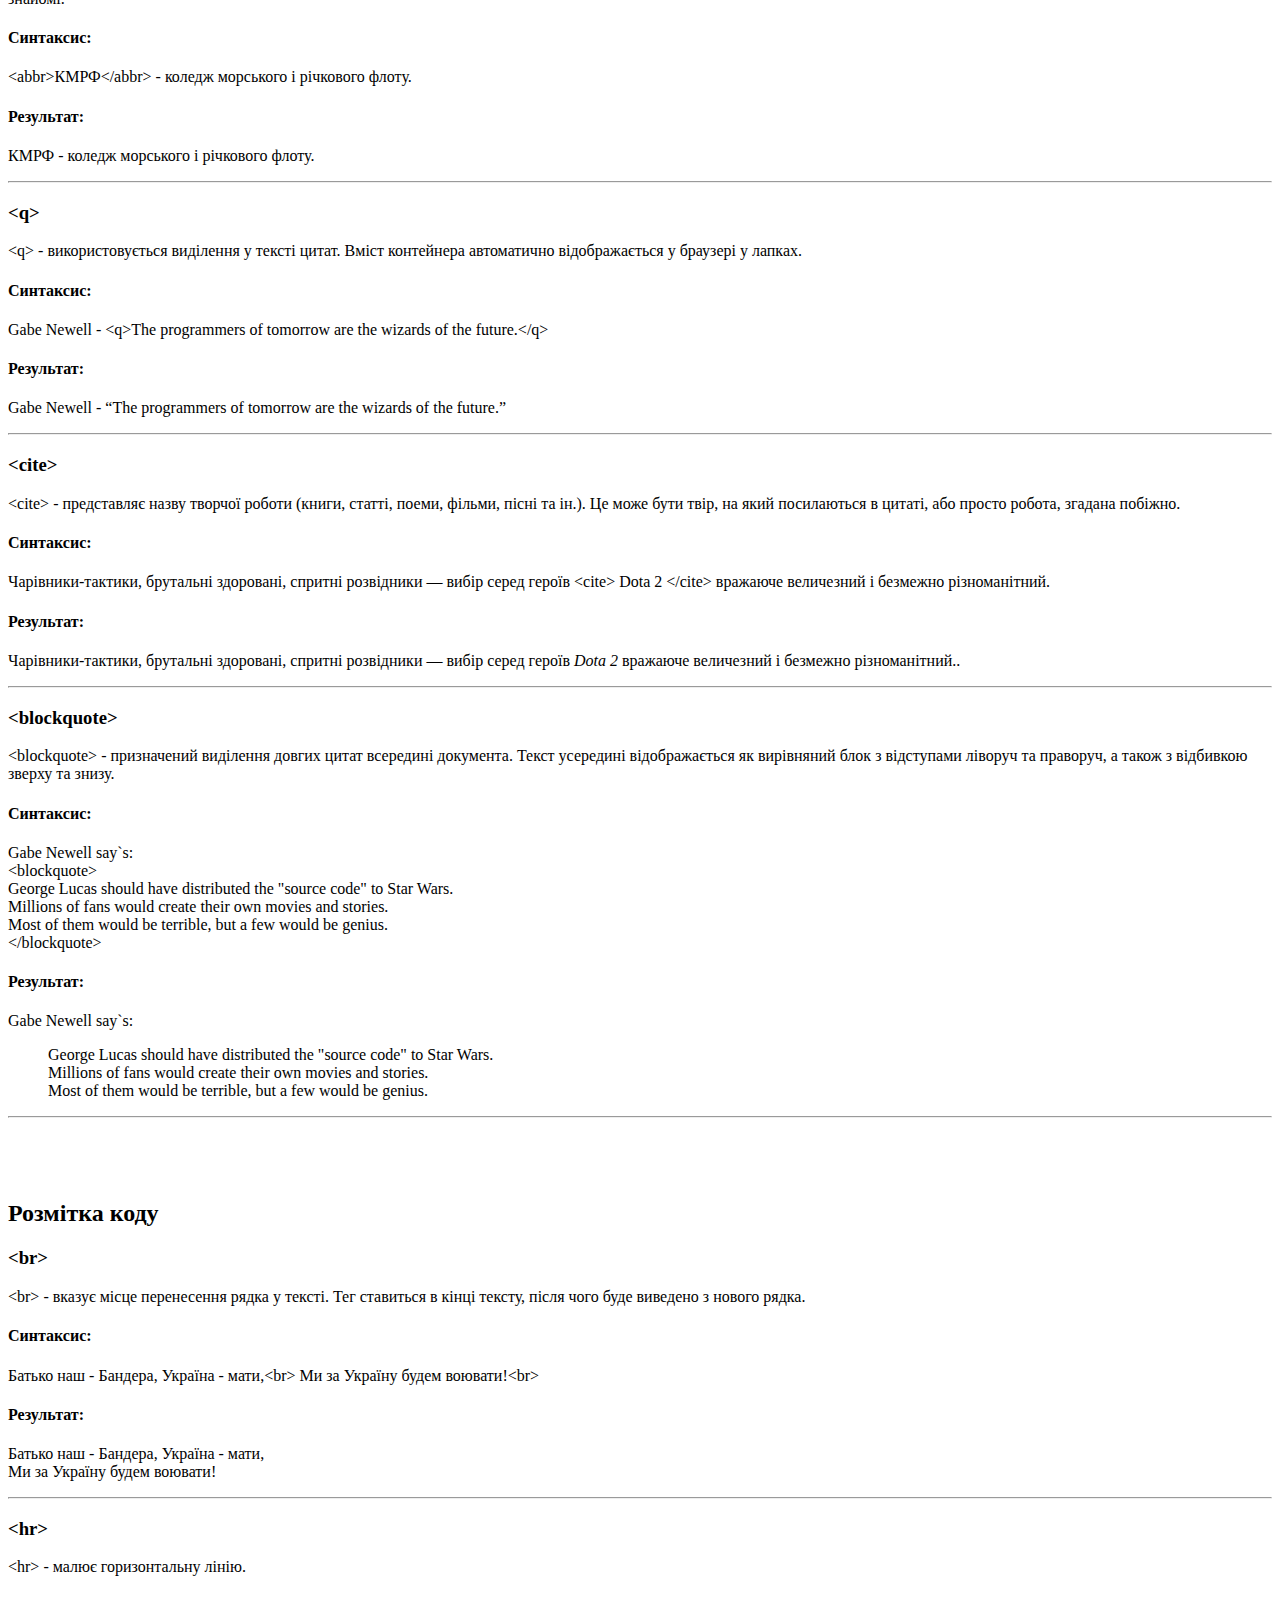
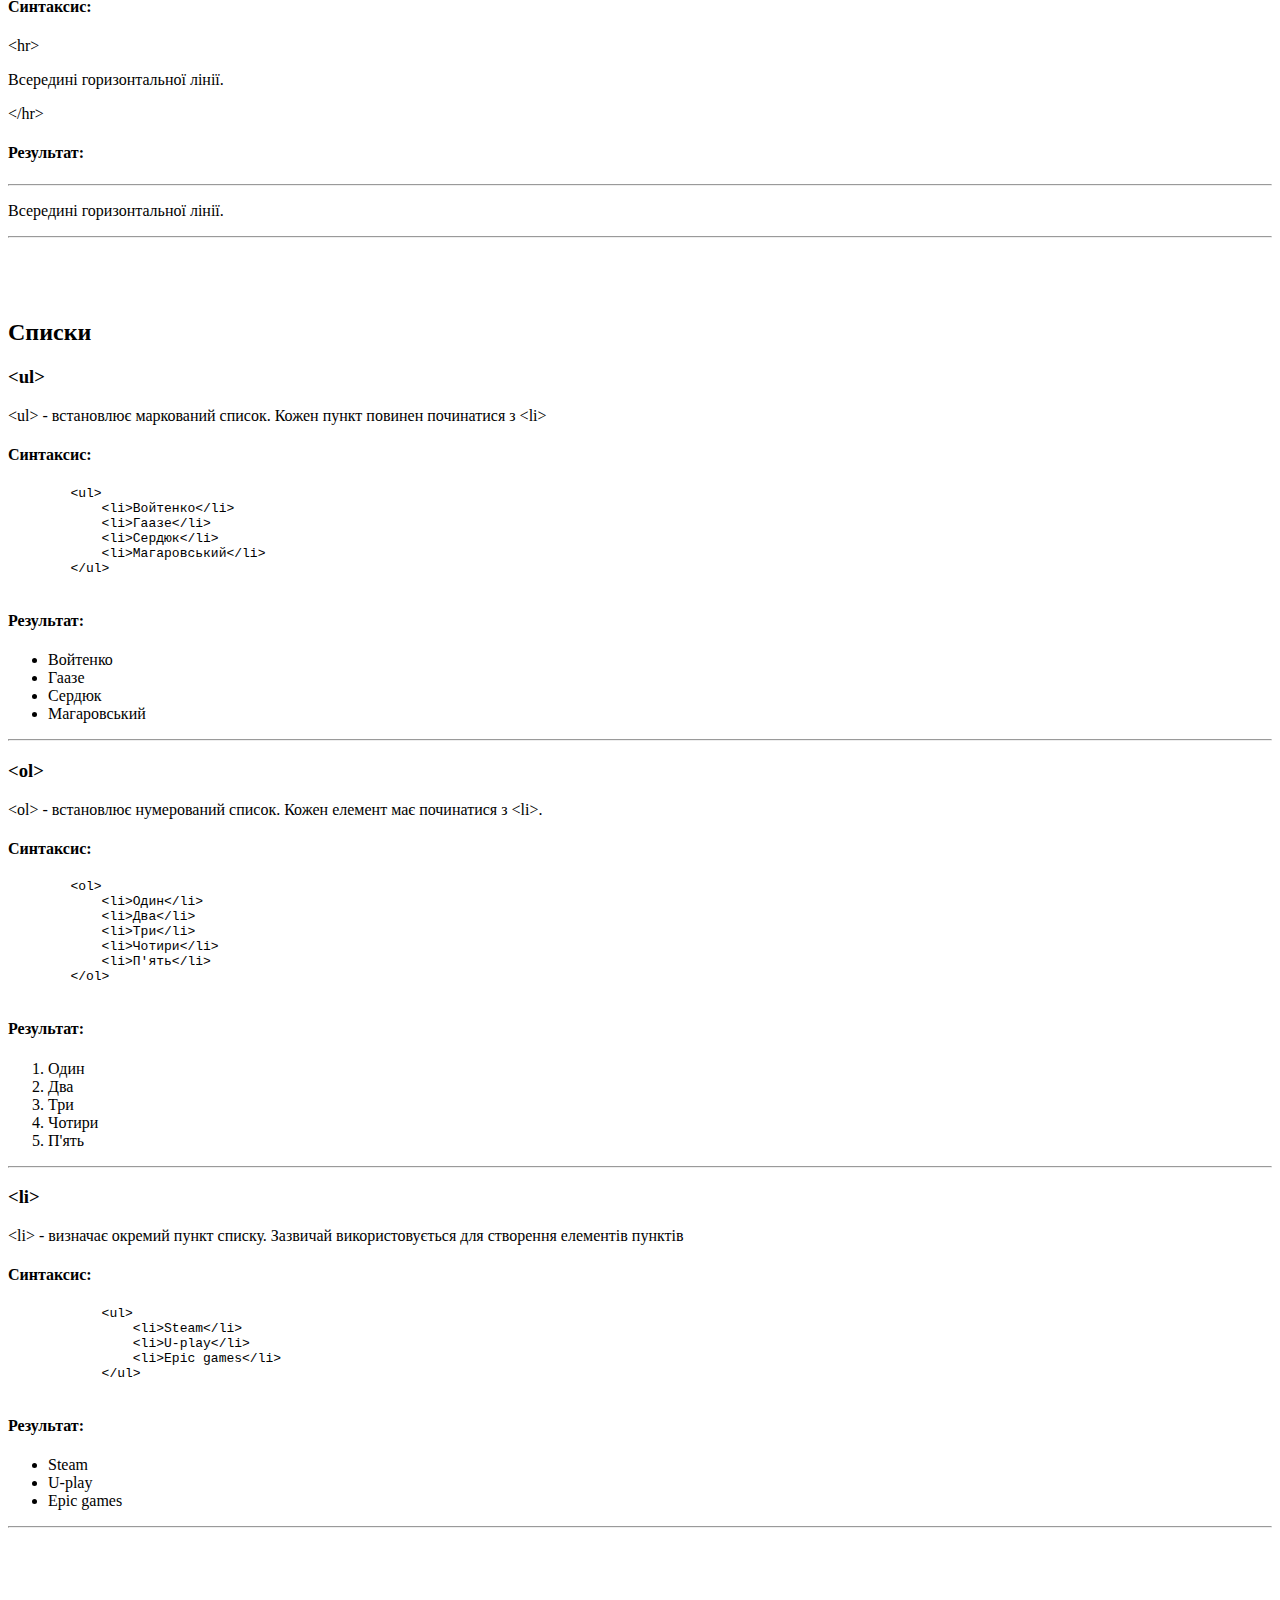
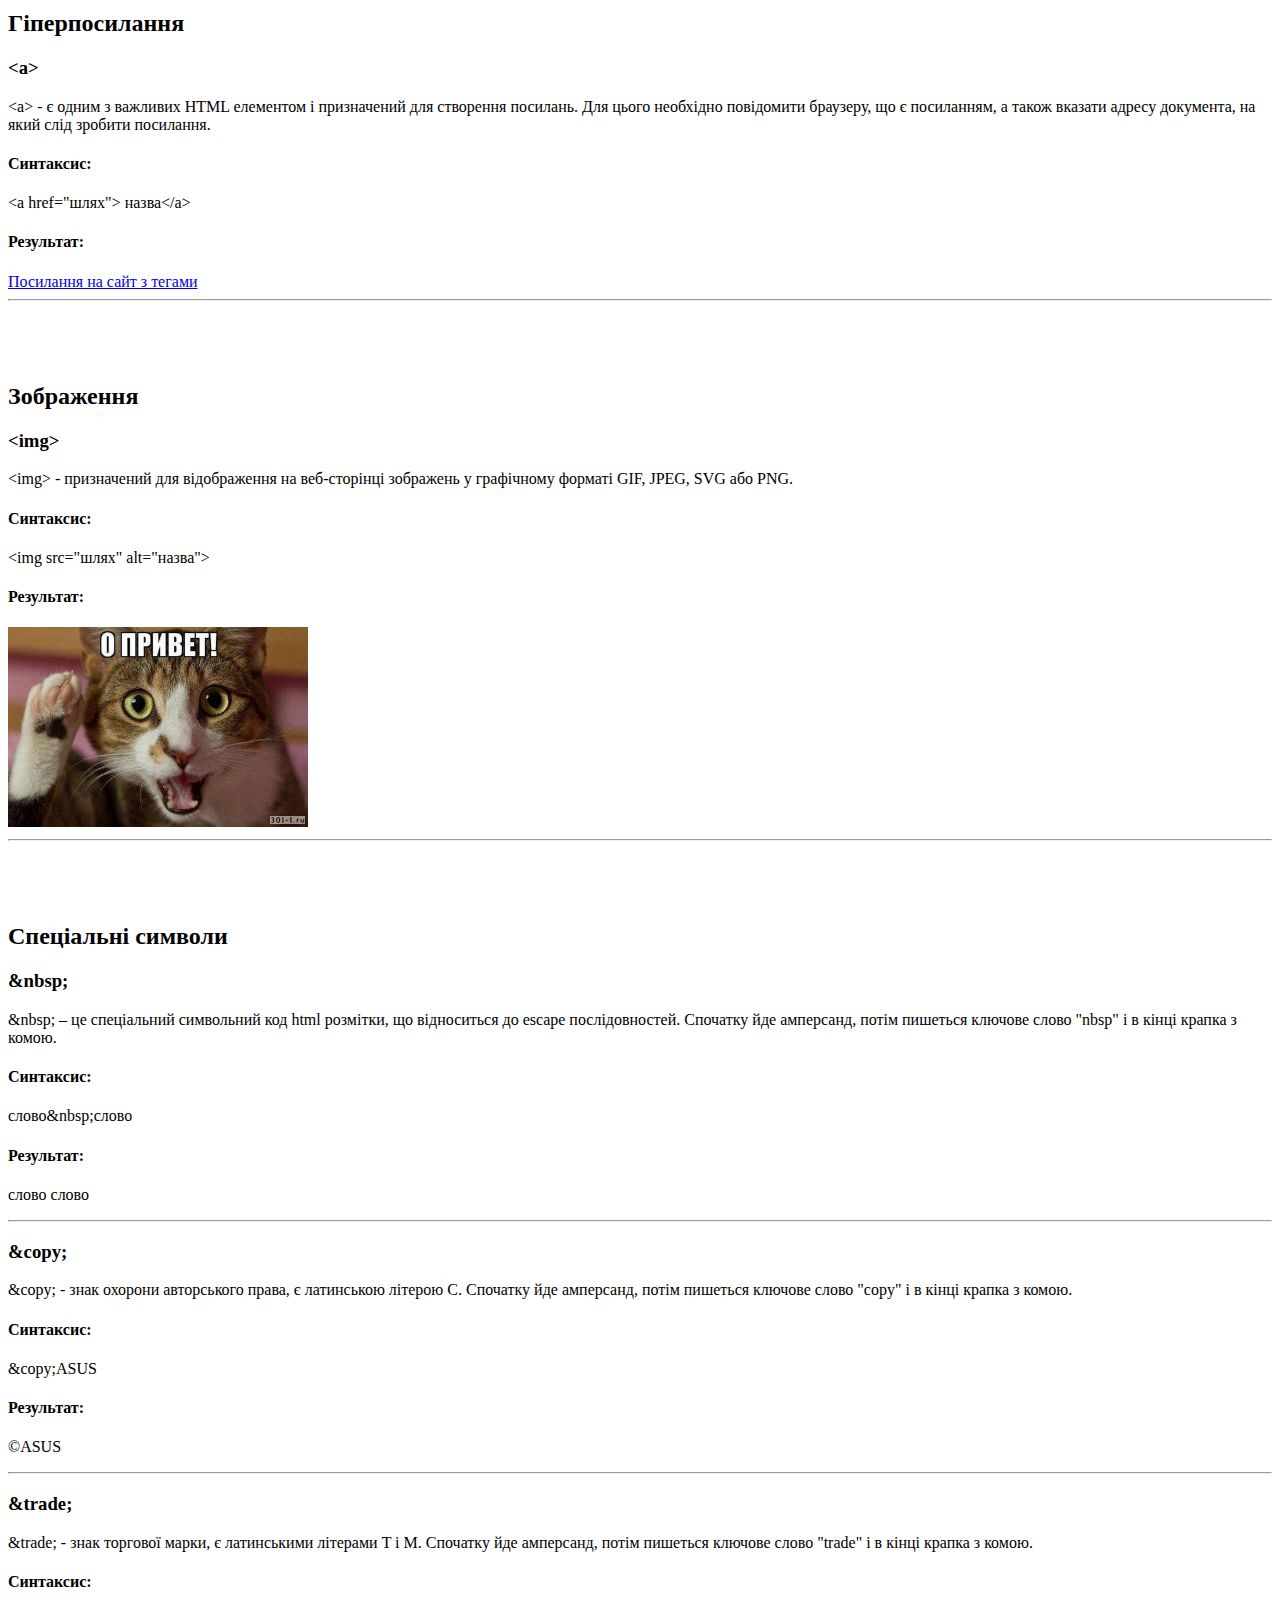
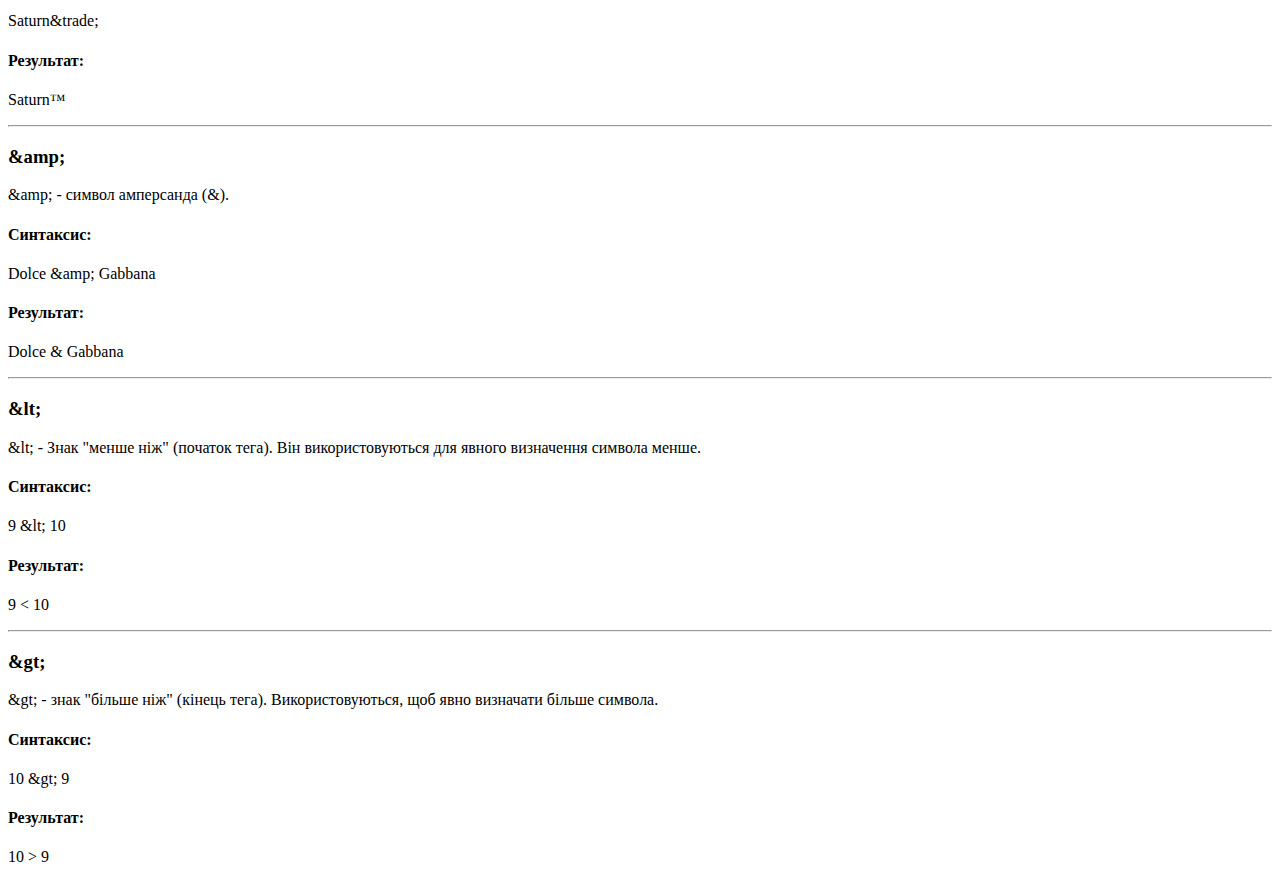
==== commit 6a54e696: "homework 4" ====
--- a/02/index.html
+++ b/02/index.html
@@ -10,7 +10,7 @@
     <div>
         <header>
             <h1>Основі теги HTML</h1>
-        </header>     
+            
         <nav>
             <p><a href="#p1">Розмітка заголовків</a></p>
             <p><a href="#p2">Теги для форматування тексту</a></p>
@@ -21,11 +21,12 @@
             <p><a href="#p7">Зображення</a></p>
             <p><a href="#p8">Спеціальні символи</a></p>
         </nav>
+    </header>  
     <br>
     <br>
     <br>   
 
-    <p id="p1"><h2>Розмітка заголовків</h2></p> 
+     <h2 id="p1">Розмітка заголовків</h2> 
     <header>
         <p>
             Для створення структури великих текстів зазвичай використовуються заголовки. 
@@ -70,7 +71,7 @@
         <h3>&lt;strong&gt;</h3>
         <p>&lt;strong&gt; - вказує на важливість фрагменту тексту. Зазвичай виділяє текст напівжирним.</p>
         <h4>Синтаксис:</h4>     
-            <p>Тег визначає &lt;strong&gt;ВАЖЛИВІСТЬ&lt;/strong&gt; визначеного тексту</p>    
+            <p>Тег визначає <code>&lt;strong&gt;ВАЖЛИВІСТЬ&lt;/strong&gt;</code> визначеного тексту</p>    
         <h4>Результат:</h4>    
             <p>Тег визначає <strong>важливість</strong> визначеного тексту</p>
     </div>
@@ -510,96 +511,96 @@
     <br>
     <br>
     <br>
-
-    <p id="p8"><h2>Спеціальні символи</h2></p>
-    <div>
-        <h3>&amp;nbsp;</h3>
-        <p>&amp;nbsp; – це спеціальний символьний код html розмітки, що відноситься до escape послідовностей. Спочатку йде амперсанд, потім пишеться ключове слово &quot;nbsp&quot; і в кінці крапка з комою.</p>
-        <h4>Синтаксис:</h4>
-      
-            <p>слово&amp;nbsp;слово</p>
-      
-        <h4>Результат:</h4>
-      
-            <p>слово&nbsp;слово</p>
-      
-    </div>
-
-    <hr>
-
-    <div>
-        <h3>&amp;copy;</h3>
-        <p> &amp;copy; - знак охорони авторського права, є латинською літерою C. Спочатку йде амперсанд, потім пишеться ключове слово &quot;copy&quot; і в кінці крапка з комою.</p>
-        <h4>Синтаксис:</h4>
-     
-            <p>&amp;copy;ASUS</p>
- 
-        <h4>Результат:</h4>
-     
-            <p>&copy;ASUS</p>
-    
-    </div>
-
-    <hr>
-
-    <div>
-        <h3>&amp;trade;</h3>
-        <p>&amp;trade; - знак торгової марки, є латинськими літерами T і M. Спочатку йде амперсанд, потім пишеться ключове слово &quot;trade&quot; і в кінці крапка з комою.</p>
-        <h4>Синтаксис:</h4>
-       
-            <p>Saturn&amp;trade;</p>
-      
-        <h4>Результат:</h4>
+    <div>
+            <p id="p8"><h2>Спеціальні символи</h2></p>
+            <div>
+                <h3>&amp;nbsp;</h3>
+                <p>&amp;nbsp; – це спеціальний символьний код html розмітки, що відноситься до escape послідовностей. Спочатку йде амперсанд, потім пишеться ключове слово &quot;nbsp&quot; і в кінці крапка з комою.</p>
+                <h4>Синтаксис:</h4>
+                <div>
+                    <p>слово&amp;nbsp;слово</p>
+                </div>
+                <h4>Результат:</h4>
+                <div>
+                    <p>слово&nbsp;слово</p>
+                </div>
+            </div>
+
+            <hr>
+
+            <div>
+                <h3>&amp;copy;</h3>
+                <p> &amp;copy; - знак охорони авторського права, є латинською літерою C. Спочатку йде амперсанд, потім пишеться ключове слово &quot;copy&quot; і в кінці крапка з комою.</p>
+                <h4>Синтаксис:</h4>
+            
+                    <p>&amp;copy;ASUS</p>
         
-            <p>Saturn&trade;</p>
-    
-    </div>
-
-    <hr>
-
-    <div>
-        <h3>&amp;amp; </h3>
-        <p>&amp;amp; - символ амперсанда (&amp;).</p>
-        <h4>Синтаксис:</h4>
+                <h4>Результат:</h4>
+            
+                    <p>&copy;ASUS</p>
+            
+            </div>
+
+            <hr>
+
+            <div>
+                <h3>&amp;trade;</h3>
+                <p>&amp;trade; - знак торгової марки, є латинськими літерами T і M. Спочатку йде амперсанд, потім пишеться ключове слово &quot;trade&quot; і в кінці крапка з комою.</p>
+                <h4>Синтаксис:</h4>
+            
+                    <p>Saturn&amp;trade;</p>
+            
+                <h4>Результат:</h4>
+                
+                    <p>Saturn&trade;</p>
+            
+            </div>
+
+            <hr>
+
+            <div>
+                <h3>&amp;amp; </h3>
+                <p>&amp;amp; - символ амперсанда (&amp;).</p>
+                <h4>Синтаксис:</h4>
+                
+                    <p> Dolce &amp;amp; Gabbana </p>
+            
+                <h4>Результат:</h4>
+            
+                    <p>Dolce &amp; Gabbana</p>
+            
+            </div>
+
+            <hr>
+
+            <div>
+                <h3>&amp;lt;</h3>
+                <p>&amp;lt; - Знак "менше ніж" (початок тега). Він використовуються для явного визначення символа менше.</p>
+                <h4>Синтаксис:</h4>
+            
+                    <p>9 &amp;lt; 10</p>
+
+            
+                <h4>Результат:</h4>
+            
+                    <p>9 &lt; 10</p>
         
-            <p> Dolce &amp;amp; Gabbana </p>
-      
-        <h4>Результат:</h4>
-       
-            <p>Dolce &amp; Gabbana</p>
-     
-    </div>
-
-    <hr>
-
-    <div>
-        <h3>&amp;lt;</h3>
-        <p>&amp;lt; - Знак "менше ніж" (початок тега). Він використовуються для явного визначення символа менше.</p>
-        <h4>Синтаксис:</h4>
-      
-            <p>9 &amp;lt; 10</p>
-
-      
-        <h4>Результат:</h4>
-     
-            <p>9 &lt; 10</p>
-   
-    </div>
-
-    <hr>
-
-    <div>
-        <h3>&amp;gt;</h3>
-        <p>&amp;gt; - знак "більше ніж" (кінець тега). Використовуються, щоб явно визначати більше символа.</p>
-        <h4>Синтаксис:</h4>
-      
-            <p> 10 &amp;gt; 9</p>
-       
-        <h4>Результат:</h4>
-      
-            <p>10 &gt; 9</p>
-       
-    </div>
-
+            </div>
+
+            <hr>
+
+            <div>
+                <h3>&amp;gt;</h3>
+                <p>&amp;gt; - знак "більше ніж" (кінець тега). Використовуються, щоб явно визначати більше символа.</p>
+                <h4>Синтаксис:</h4>
+            
+                    <p> 10 &amp;gt; 9</p>
+            
+                <h4>Результат:</h4>
+            
+                    <p>10 &gt; 9</p>
+            
+            </div>
+</div>
 </body>
 </html>